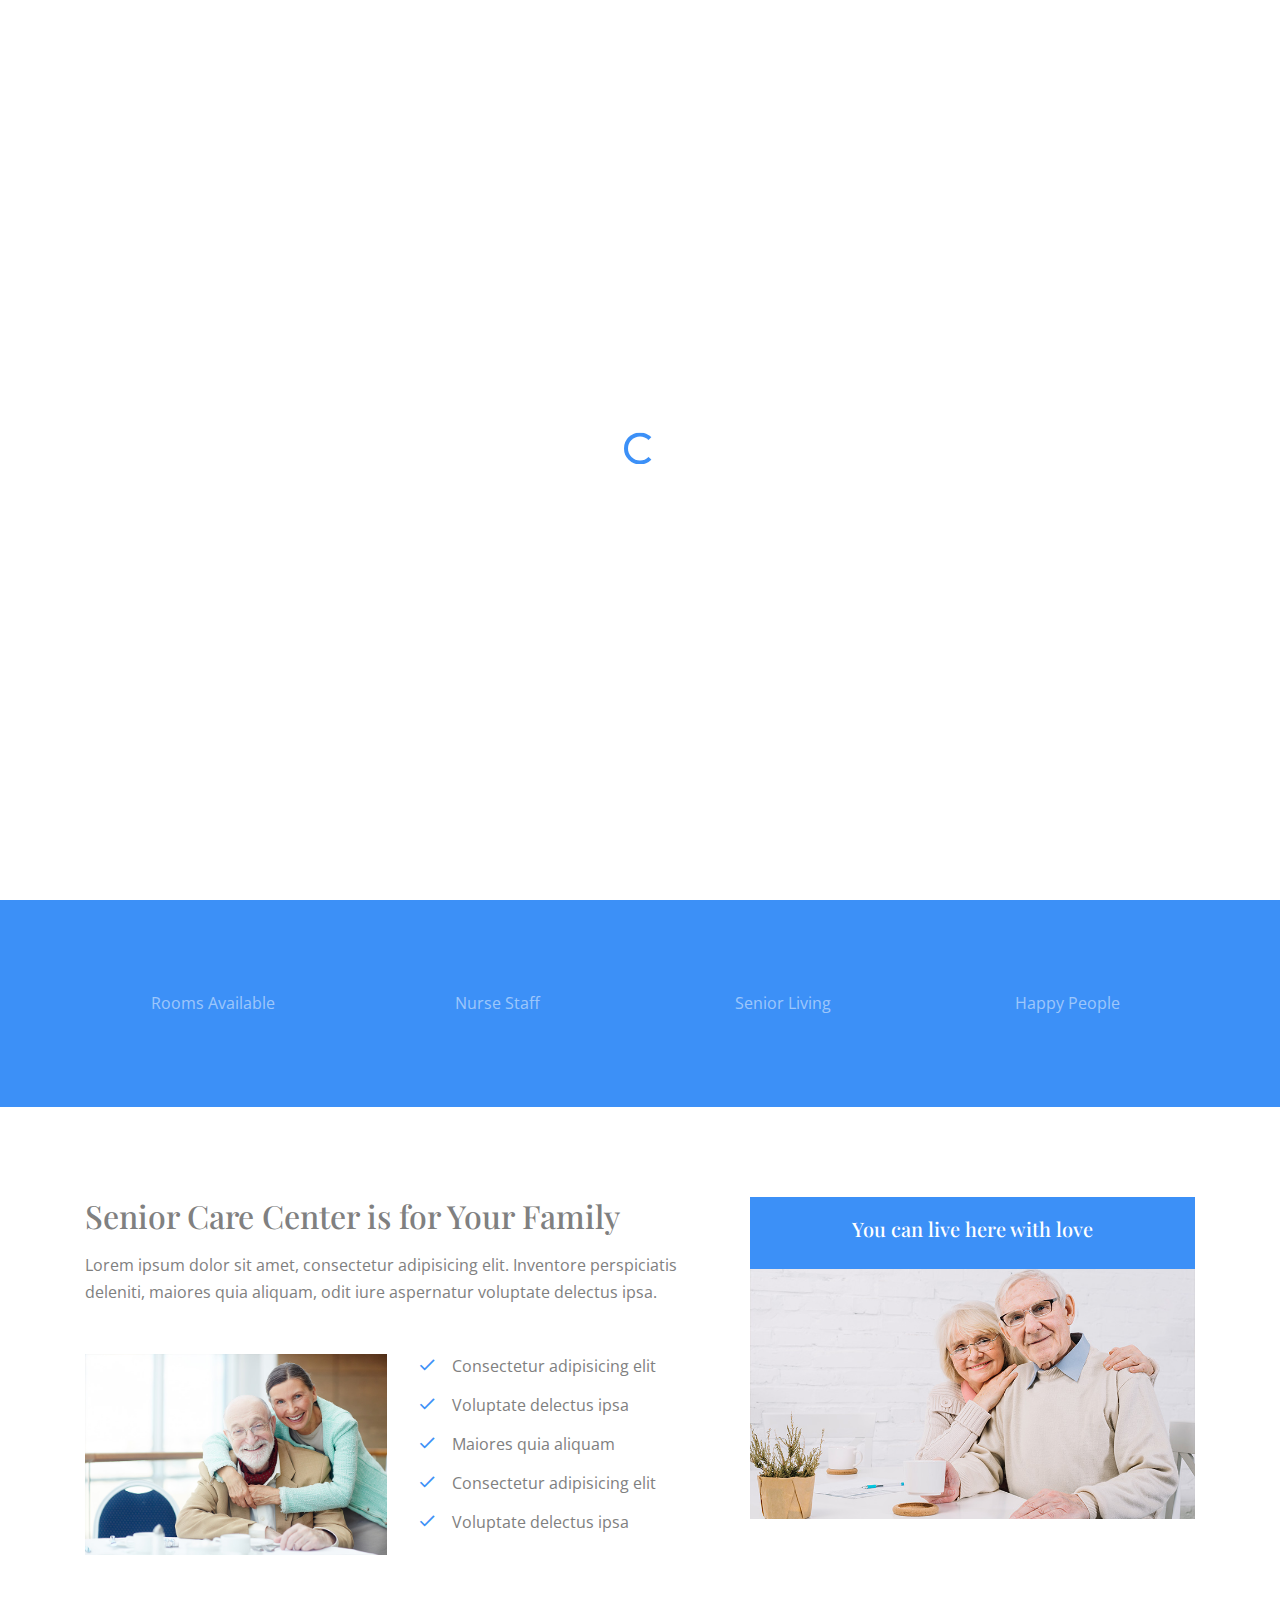
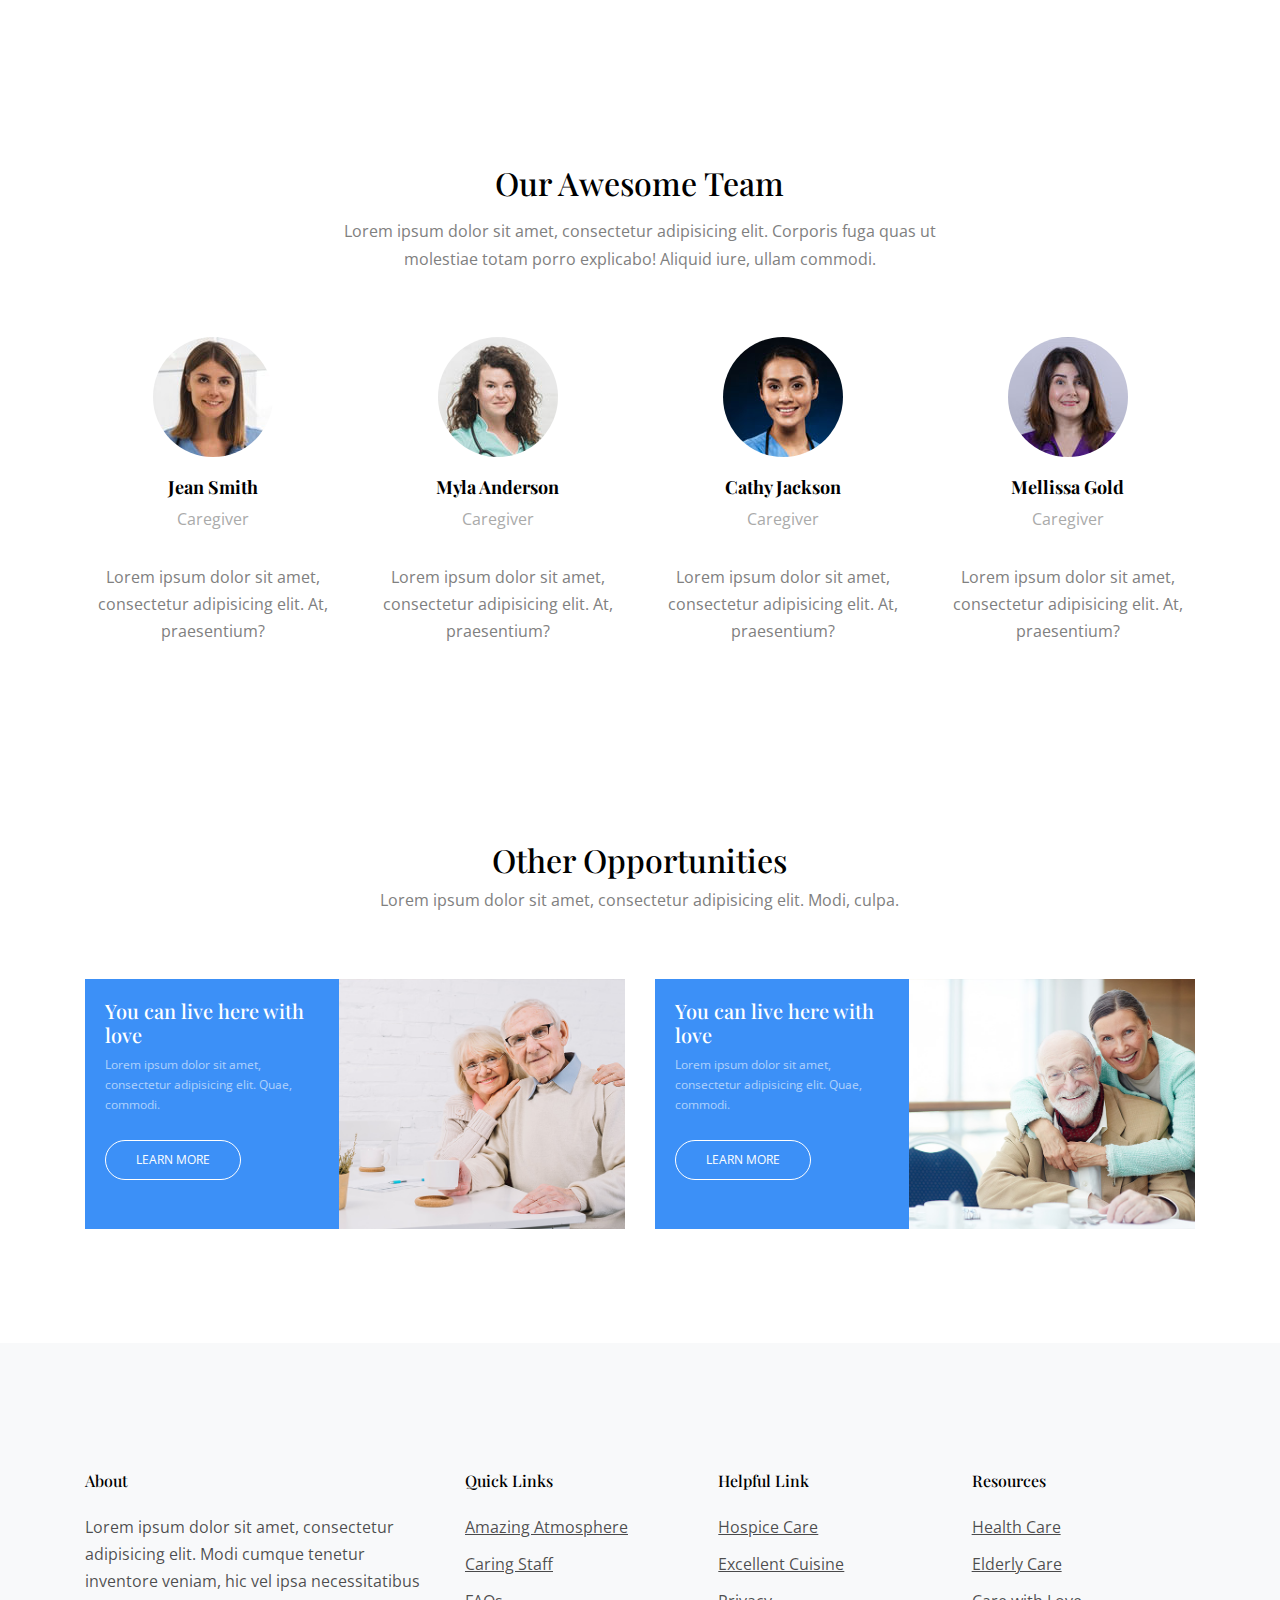
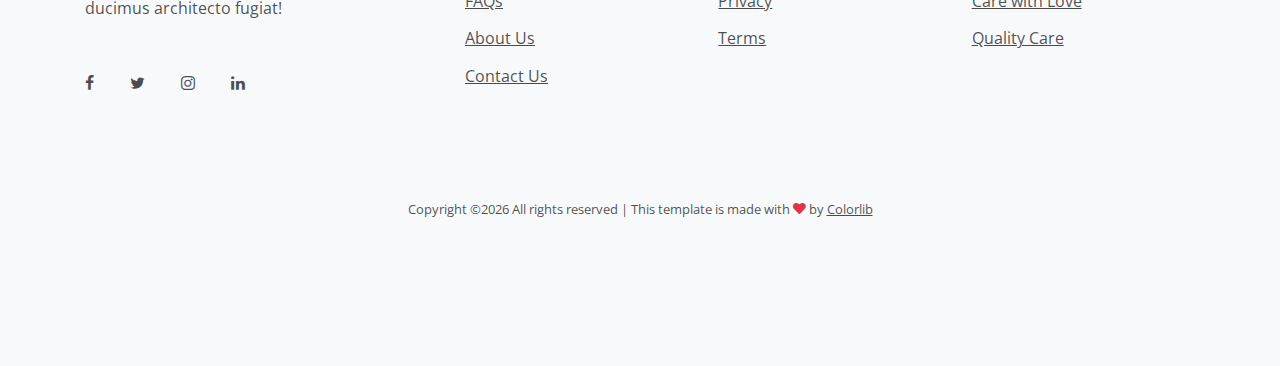
==== about.html @ 23297065 "Initial commit" ====
<!doctype html>
<html lang="en">
<head>
  <title>Elderly &mdash; Website Template by Colorlib</title>
  <meta charset="utf-8">
  <meta name="viewport" content="width=device-width, initial-scale=1, shrink-to-fit=no">    

  <link href="https://fonts.googleapis.com/css2?family=Open+Sans:wght@400;700&family=Playfair+Display:wght@400;700&display=swap" rel="stylesheet">
  <link rel="stylesheet" href="fonts/icomoon/style.css">

  <link rel="stylesheet" href="css/bootstrap.min.css">
  <link rel="stylesheet" href="css/jquery-ui.css">
  <link rel="stylesheet" href="css/owl.carousel.min.css">
  <link rel="stylesheet" href="css/owl.theme.default.min.css">
  <link rel="stylesheet" href="css/owl.theme.default.min.css">

  <link rel="stylesheet" href="css/jquery.fancybox.min.css">

  <link rel="stylesheet" href="css/bootstrap-datepicker.css">

  <link rel="stylesheet" href="fonts/flaticon/font/flaticon.css">

  <link rel="stylesheet" href="css/aos.css">

  <link rel="stylesheet" href="css/style.css">

</head>
<body data-spy="scroll" data-target=".site-navbar-target" data-offset="300">


  <div id="overlayer"></div>
  <div class="loader">
    <div class="spinner-border text-primary" role="status">
      <span class="sr-only">Loading...</span>
    </div>
  </div>


  <div class="site-wrap">

    <div class="site-mobile-menu site-navbar-target">
      <div class="site-mobile-menu-header">
        <div class="site-mobile-menu-close mt-3">
          <span class="icon-close2 js-menu-toggle"></span>
        </div>
      </div>
      <div class="site-mobile-menu-body"></div>
    </div>

    
    <header class="site-navbar light js-sticky-header site-navbar-target" role="banner">

      <div class="container">
        <div class="row align-items-center">

          <div class="col-6 col-xl-2">
            <div class="mb-0 site-logo"><a href="index.html" class="mb-0">Elderly<span class="text-primary">.</span> </a></div>
          </div>

          <div class="col-12 col-md-10 d-none d-xl-block">
            <nav class="site-navigation position-relative text-right" role="navigation">

              <ul class="site-menu main-menu js-clone-nav mr-auto d-none d-lg-block">
                <li><a href="index.html" class="nav-link">Home</a></li>
                <li class="has-children">
                  <a href="services.html" class="nav-link">Services</a>
                  <ul class="dropdown">
                    <li><a href="#" class="nav-link">Amazing Atmosphere</a></li>
                    <li><a href="#" class="nav-link">Courteous & Caring Staff</a></li>
                    <li><a href="#" class="nav-link">Hospice Care</a></li>
                    <li><a href="#" class="nav-link">Quality Medical Care</a></li>
                    <li><a href="#" class="nav-link">Excellent Cuisine</a></li>
                    <li class="has-children">
                      <a href="#">More Links</a>
                      <ul class="dropdown">
                        <li><a href="#">Menu One</a></li>
                        <li><a href="#">Menu Two</a></li>
                        <li><a href="#">Menu Three</a></li>
                      </ul>
                    </li>
                  </ul>
                </li>
                <li><a href="testimonial.html" class=" nav-link">Testimonials</a></li>


                <li><a href="blog.html" class=" nav-link">Blog</a></li>
                <li><a href="about.html" class="active nav-link">About</a></li>
                <li><a href="contact.html" class="nav-link">Contact</a></li>

                <li class="social"><a href="#contact-section" class="nav-link"><span class="icon-facebook"></span></a></li>
                <li class="social"><a href="#contact-section" class="nav-link"><span class="icon-twitter"></span></a></li>
                <li class="social"><a href="#contact-section" class="nav-link"><span class="icon-linkedin"></span></a></li>
              </ul>
            </nav>
          </div>


          <div class="col-6 d-inline-block d-xl-none ml-md-0 py-3" style="position: relative; top: 3px;"><a href="#" class="site-menu-toggle js-menu-toggle float-right"><span class="icon-menu h3 text-white"></span></a></div>

        </div>
      </div>

    </header>


    <!-- MAIN -->



    <div class="slide-item overlay" style="background-image: url('images/slider-2.jpg')">
      <div class="container">
        <div class="row justify-content-center text-center">
          <div class="col-lg-6 align-self-center">
            <h1 class="heading mb-3">About Us</h1>
            <p class="lead text-white mb-5">Lorem ipsum dolor sit amet, consectetur adipisicing elit. Ipsum totam alias iusto?</p>
            <p><a href="#" class="btn btn-primary">Get In Touch</a></p>
          </div>
        </div>
      </div>  
    </div>

    <div class="site-section bg-primary count-numbers">
      <div class="container">
        <div class="row">
         <div class="col-6 col-sm-6 col-md-6 col-lg-3 mb-4 mb-lg-0">
          <div class="counter-wrap text-center">
            <strong class="counter d-block"><span class="number" data-number="5890"></span></strong>
            <span>Rooms Available</span>
          </div>
        </div>
        <div class="col-6 col-sm-6 col-md-6 col-lg-3 mb-4 mb-lg-0">
          <div class="counter-wrap text-center">
            <strong class="counter d-block"><span class="number" data-number="530"></span></strong>
            <span>Nurse Staff</span>
          </div>
        </div>
        <div class="col-6 col-sm-6 col-md-6 col-lg-3 mb-4 mb-lg-0">
          <div class="counter-wrap text-center">
            <strong class="counter d-block"><span class="number" data-number="4029"></span></strong>
            <span>Senior Living</span>
          </div>
        </div>
        <div class="col-6 col-sm-6 col-md-6 col-lg-3 mb-4 mb-lg-0">
          <div class="counter-wrap text-center">
            <strong class="counter d-block"><span class="number" data-number="7020"></span></strong>
            <span>Happy People</span>
          </div>
        </div>
      </div>
    </div>
  </div>

  <div class="site-section">
    <div class="container">
      <div class="row justify-content-between">
        <div class="col-lg-7">
          <div class="section-heading">
            <h2 class="heading mb-3">Senior Care Center is for Your Family</h2>
            <p class="mb-5">Lorem ipsum dolor sit amet, consectetur adipisicing elit. Inventore perspiciatis deleniti, maiores quia aliquam, odit iure aspernatur voluptate delectus ipsa.</p>

            <div class="row">
              <div class="col-lg-6">
                <img src="images/img_3.jpg" alt="Image" class="img-fluid">
              </div>
              <div class="col-lg-6">
                <ul class="list-unstyled ul-check primary">
                  <li>Consectetur adipisicing elit</li>
                  <li>Voluptate delectus ipsa</li>
                  <li>Maiores quia aliquam</li>
                  <li>Consectetur adipisicing elit</li>
                  <li>Voluptate delectus ipsa</li>
                </ul>
              </div>
            </div>
          </div>
        </div>
        <div class="col-lg-5">

          <div class="d-block custom-media algin-items-stretch">
            <div class="text text-center">
              <h3>You can live here with love</h3>
            </div>
            <div class="img-bg" style="background-image: url('images/img_2.jpg')"></div>
          </div>
        </div>
      </div>
    </div>
  </div>

  <div class="site-section">
    <div class="container">
      <div class="row justify-content-center mb-5">
        <div class="col-lg-7 text-center mx-auto">
          <h2 class="heading mb-3 text-black">Our Awesome Team</h2>
          <p>Lorem ipsum dolor sit amet, consectetur adipisicing elit. Corporis fuga quas ut molestiae totam porro explicabo! Aliquid iure, ullam commodi.</p>
        </div>
      </div>
      <div class="row">
        <div class="col-lg-3">
          <div class="team text-center">
            <img src="images/staff_1.jpg" alt="" class="img-fluid">
            <h3>Jean Smith</h3>
            <span class="position d-block">Caregiver</span>
            <p>Lorem ipsum dolor sit amet, consectetur adipisicing elit. At, praesentium?</p>
          </div>
        </div>
        <div class="col-lg-3">
          <div class="team text-center">
            <img src="images/staff_2.jpg" alt="" class="img-fluid">
            <h3>Myla Anderson</h3>
            <span class="position d-block">Caregiver</span>
            <p>Lorem ipsum dolor sit amet, consectetur adipisicing elit. At, praesentium?</p>
          </div>
        </div>
        <div class="col-lg-3">
          <div class="team text-center">
            <img src="images/staff_3.jpg" alt="" class="img-fluid">
            <h3>Cathy Jackson</h3>
            <span class="position d-block">Caregiver</span>
            <p>Lorem ipsum dolor sit amet, consectetur adipisicing elit. At, praesentium?</p>
          </div>
        </div>
        <div class="col-lg-3">
          <div class="team text-center">
            <img src="images/staff_4.jpg" alt="" class="img-fluid">
            <h3>Mellissa Gold</h3>
            <span class="position d-block">Caregiver</span>
            <p>Lorem ipsum dolor sit amet, consectetur adipisicing elit. At, praesentium?</p>
          </div>
        </div>
      </div>
    </div>
  </div>

  <div class="site-section">
    <div class="container">
      <div class="row mb-5 justify-content-center">
        <div class="col-7 text-center">
          <div class="heading">
            <h2 class="text-black">Other Opportunities</h2>
          </div>
          <p>Lorem ipsum dolor sit amet, consectetur adipisicing elit. Modi, culpa.</p>
        </div>
      </div>
      <div class="row">
        <div class="col-lg-6 mb-4">
          <div class="d-block d-flex custom-media algin-items-stretch">
            <div class="text text-left">
              <h3>You can live here with love</h3>
              <p class="mb-4">Lorem ipsum dolor sit amet, consectetur adipisicing elit. Quae, commodi.</p>
              <p><a href="#" class="btn btn-outline-white">Learn More</a></p>
            </div>
            <div class="img-bg" style="background-image: url('images/img_2.jpg')"></div>
          </div>
        </div>
        <div class="col-lg-6 mb-4">
          <div class="d-block d-flex custom-media algin-items-stretch">
            <div class="text text-left">
              <h3>You can live here with love</h3>
              <p class="mb-4">Lorem ipsum dolor sit amet, consectetur adipisicing elit. Quae, commodi.</p>
              <p><a href="#" class="btn btn-outline-white">Learn More</a></p>
            </div>
            <div class="img-bg" style="background-image: url('images/img_3.jpg')"></div>
          </div>
        </div>
      </div>
    </div>
  </div>


  <div class="site-footer bg-light">
    <div class="container">
      <div class="row">
        <div class="col-lg-4">
          <h2 class="footer-heading mb-4">About</h2>
          <p>Lorem ipsum dolor sit amet, consectetur adipisicing elit. Modi cumque tenetur inventore veniam, hic vel ipsa necessitatibus ducimus architecto fugiat!</p>
          <div class="my-5 social">
            <a href="#" class="pl-0 pr-3"><span class="icon-facebook"></span></a>
            <a href="#" class="pl-3 pr-3"><span class="icon-twitter"></span></a>
            <a href="#" class="pl-3 pr-3"><span class="icon-instagram"></span></a>
            <a href="#" class="pl-3 pr-3"><span class="icon-linkedin"></span></a>
          </div>
        </div>
        <div class="col-lg-8">
          <div class="row">
            <div class="col-lg-4">
              <h2 class="footer-heading mb-4">Quick Links</h2>
              <ul class="list-unstyled">
                <li><a href="#">Amazing Atmosphere</a></li>
                <li><a href="#">Caring Staff</a></li>
                <li><a href="#">FAQs</a></li>
                <li><a href="#">About Us</a></li>
                <li><a href="#">Contact Us</a></li>
              </ul>
            </div>
            <div class="col-lg-4">
              <h2 class="footer-heading mb-4">Helpful Link</h2>
              <ul class="list-unstyled">
                <li><a href="#">Hospice Care</a></li>
                <li><a href="#">Excellent Cuisine</a></li>
                <li><a href="#">Privacy</a></li>
                <li><a href="#">Terms</a></li>
              </ul>
            </div>
            <div class="col-lg-4">
              <h2 class="footer-heading mb-4">Resources</h2>
              <ul class="list-unstyled">
                <li><a href="#">Health Care</a></li>
                <li><a href="#">Elderly Care</a></li>
                <li><a href="#">Care with Love</a></li>
                <li><a href="#">Quality Care</a></li>
              </ul>
            </div>
          </div>
        </div>
      </div>
      <div class="row text-center">
        <div class="col-md-12">
          <div class="border-top pt-5">
            <p class="copyright"><small>
              <!-- Link back to Colorlib can't be removed. Template is licensed under CC BY 3.0. -->
              Copyright &copy;<script>document.write(new Date().getFullYear());</script> All rights reserved | This template is made with <i class="icon-heart text-danger" aria-hidden="true"></i> by <a href="https://colorlib.com" target="_blank" >Colorlib</a>
              <!-- Link back to Colorlib can't be removed. Template is licensed under CC BY 3.0. --></small></p>

            </div>
          </div>

        </div>
      </div>
    </div>
  </div>

</div> <!-- .site-wrap -->

<script src="js/jquery-3.3.1.min.js"></script>
<script src="js/jquery-ui.js"></script>
<script src="js/popper.min.js"></script>
<script src="js/bootstrap.min.js"></script>
<script src="js/owl.carousel.min.js"></script>
<script src="js/jquery.countdown.min.js"></script>
<script src="js/jquery.easing.1.3.js"></script>
<script src="js/aos.js"></script>
<script src="js/jquery.waypoints.min.js"></script>
<script src="js/jquery.animateNumber.min.js"></script>
<script src="js/jquery.fancybox.min.js"></script>
<script src="js/jquery.sticky.js"></script>
<script src="js/isotope.pkgd.min.js"></script>


<script src="js/main.js"></script>


</body>
</html>
---- fonts/icomoon/style.css ----
@font-face {
  font-family: 'icomoon';
  src:  url('fonts/icomoon.eot?10si43');
  src:  url('fonts/icomoon.eot?10si43#iefix') format('embedded-opentype'),
    url('fonts/icomoon.ttf?10si43') format('truetype'),
    url('fonts/icomoon.woff?10si43') format('woff'),
    url('fonts/icomoon.svg?10si43#icomoon') format('svg');
  font-weight: normal;
  font-style: normal;
}

[class^="icon-"], [class*=" icon-"] {
  /* use !important to prevent issues with browser extensions that change fonts */
  font-family: 'icomoon' !important;
  speak: none;
  font-style: normal;
  font-weight: normal;
  font-variant: normal;
  text-transform: none;
  line-height: 1;

  /* Better Font Rendering =========== */
  -webkit-font-smoothing: antialiased;
  -moz-osx-font-smoothing: grayscale;
}

.icon-asterisk:before {
  content: "\f069";
}
.icon-plus:before {
  content: "\f067";
}
.icon-question:before {
  content: "\f128";
}
.icon-minus:before {
  content: "\f068";
}
.icon-glass:before {
  content: "\f000";
}
.icon-music:before {
  content: "\f001";
}
.icon-search:before {
  content: "\f002";
}
.icon-envelope-o:before {
  content: "\f003";
}
.icon-heart:before {
  content: "\f004";
}
.icon-star:before {
  content: "\f005";
}
.icon-star-o:before {
  content: "\f006";
}
.icon-user:before {
  content: "\f007";
}
.icon-film:before {
  content: "\f008";
}
.icon-th-large:before {
  content: "\f009";
}
.icon-th:before {
  content: "\f00a";
}
.icon-th-list:before {
  content: "\f00b";
}
.icon-check:before {
  content: "\f00c";
}
.icon-close:before {
  content: "\f00d";
}
.icon-remove:before {
  content: "\f00d";
}
.icon-times:before {
  content: "\f00d";
}
.icon-search-plus:before {
  content: "\f00e";
}
.icon-search-minus:before {
  content: "\f010";
}
.icon-power-off:before {
  content: "\f011";
}
.icon-signal:before {
  content: "\f012";
}
.icon-cog:before {
  content: "\f013";
}
.icon-gear:before {
  content: "\f013";
}
.icon-trash-o:before {
  content: "\f014";
}
.icon-home:before {
  content: "\f015";
}
.icon-file-o:before {
  content: "\f016";
}
.icon-clock-o:before {
  content: "\f017";
}
.icon-road:before {
  content: "\f018";
}
.icon-download:before {
  content: "\f019";
}
.icon-arrow-circle-o-down:before {
  content: "\f01a";
}
.icon-arrow-circle-o-up:before {
  content: "\f01b";
}
.icon-inbox:before {
  content: "\f01c";
}
.icon-play-circle-o:before {
  content: "\f01d";
}
.icon-repeat:before {
  content: "\f01e";
}
.icon-rotate-right:before {
  content: "\f01e";
}
.icon-refresh:before {
  content: "\f021";
}
.icon-list-alt:before {
  content: "\f022";
}
.icon-lock:before {
  content: "\f023";
}
.icon-flag:before {
  content: "\f024";
}
.icon-headphones:before {
  content: "\f025";
}
.icon-volume-off:before {
  content: "\f026";
}
.icon-volume-down:before {
  content: "\f027";
}
.icon-volume-up:before {
  content: "\f028";
}
.icon-qrcode:before {
  content: "\f029";
}
.icon-barcode:before {
  content: "\f02a";
}
.icon-tag:before {
  content: "\f02b";
}
.icon-tags:before {
  content: "\f02c";
}
.icon-book:before {
  content: "\f02d";
}
.icon-bookmark:before {
  content: "\f02e";
}
.icon-print:before {
  content: "\f02f";
}
.icon-camera:before {
  content: "\f030";
}
.icon-font:before {
  content: "\f031";
}
.icon-bold:before {
  content: "\f032";
}
.icon-italic:before {
  content: "\f033";
}
.icon-text-height:before {
  content: "\f034";
}
.icon-text-width:before {
  content: "\f035";
}
.icon-align-left:before {
  content: "\f036";
}
.icon-align-center:before {
  content: "\f037";
}
.icon-align-right:before {
  content: "\f038";
}
.icon-align-justify:before {
  content: "\f039";
}
.icon-list:before {
  content: "\f03a";
}
.icon-dedent:before {
  content: "\f03b";
}
.icon-outdent:before {
  content: "\f03b";
}
.icon-indent:before {
  content: "\f03c";
}
.icon-video-camera:before {
  content: "\f03d";
}
.icon-image:before {
  content: "\f03e";
}
.icon-photo:before {
  content: "\f03e";
}
.icon-picture-o:before {
  content: "\f03e";
}
.icon-pencil:before {
  content: "\f040";
}
.icon-map-marker:before {
  content: "\f041";
}
.icon-adjust:before {
  content: "\f042";
}
.icon-tint:before {
  content: "\f043";
}
.icon-edit:before {
  content: "\f044";
}
.icon-pencil-square-o:before {
  content: "\f044";
}
.icon-share-square-o:before {
  content: "\f045";
}
.icon-check-square-o:before {
  content: "\f046";
}
.icon-arrows:before {
  content: "\f047";
}
.icon-step-backward:before {
  content: "\f048";
}
.icon-fast-backward:before {
  content: "\f049";
}
.icon-backward:before {
  content: "\f04a";
}
.icon-play:before {
  content: "\f04b";
}
.icon-pause:before {
  content: "\f04c";
}
.icon-stop:before {
  content: "\f04d";
}
.icon-forward:before {
  content: "\f04e";
}
.icon-fast-forward:before {
  content: "\f050";
}
.icon-step-forward:before {
  content: "\f051";
}
.icon-eject:before {
  content: "\f052";
}
.icon-chevron-left:before {
  content: "\f053";
}
.icon-chevron-right:before {
  content: "\f054";
}
.icon-plus-circle:before {
  content: "\f055";
}
.icon-minus-circle:before {
  content: "\f056";
}
.icon-times-circle:before {
  content: "\f057";
}
.icon-check-circle:before {
  content: "\f058";
}
.icon-question-circle:before {
  content: "\f059";
}
.icon-info-circle:before {
  content: "\f05a";
}
.icon-crosshairs:before {
  content: "\f05b";
}
.icon-times-circle-o:before {
  content: "\f05c";
}
.icon-check-circle-o:before {
  content: "\f05d";
}
.icon-ban:before {
  content: "\f05e";
}
.icon-arrow-left:before {
  content: "\f060";
}
.icon-arrow-right:before {
  content: "\f061";
}
.icon-arrow-up:before {
  content: "\f062";
}
.icon-arrow-down:before {
  content: "\f063";
}
.icon-mail-forward:before {
  content: "\f064";
}
.icon-share:before {
  content: "\f064";
}
.icon-expand:before {
  content: "\f065";
}
.icon-compress:before {
  content: "\f066";
}
.icon-exclamation-circle:before {
  content: "\f06a";
}
.icon-gift:before {
  content: "\f06b";
}
.icon-leaf:before {
  content: "\f06c";
}
.icon-fire:before {
  content: "\f06d";
}
.icon-eye:before {
  content: "\f06e";
}
.icon-eye-slash:before {
  content: "\f070";
}
.icon-exclamation-triangle:before {
  content: "\f071";
}
.icon-warning:before {
  content: "\f071";
}
.icon-plane:before {
  content: "\f072";
}
.icon-calendar:before {
  content: "\f073";
}
.icon-random:before {
  content: "\f074";
}
.icon-comment:before {
  content: "\f075";
}
.icon-magnet:before {
  content: "\f076";
}
.icon-chevron-up:before {
  content: "\f077";
}
.icon-chevron-down:before {
  content: "\f078";
}
.icon-retweet:before {
  content: "\f079";
}
.icon-shopping-cart:before {
  content: "\f07a";
}
.icon-folder:before {
  content: "\f07b";
}
.icon-folder-open:before {
  content: "\f07c";
}
.icon-arrows-v:before {
  content: "\f07d";
}
.icon-arrows-h:before {
  content: "\f07e";
}
.icon-bar-chart:before {
  content: "\f080";
}
.icon-bar-chart-o:before {
  content: "\f080";
}
.icon-twitter-square:before {
  content: "\f081";
}
.icon-facebook-square:before {
  content: "\f082";
}
.icon-camera-retro:before {
  content: "\f083";
}
.icon-key:before {
  content: "\f084";
}
.icon-cogs:before {
  content: "\f085";
}
.icon-gears:before {
  content: "\f085";
}
.icon-comments:before {
  content: "\f086";
}
.icon-thumbs-o-up:before {
  content: "\f087";
}
.icon-thumbs-o-down:before {
  content: "\f088";
}
.icon-star-half:before {
  content: "\f089";
}
.icon-heart-o:before {
  content: "\f08a";
}
.icon-sign-out:before {
  content: "\f08b";
}
.icon-linkedin-square:before {
  content: "\f08c";
}
.icon-thumb-tack:before {
  content: "\f08d";
}
.icon-external-link:before {
  content: "\f08e";
}
.icon-sign-in:before {
  content: "\f090";
}
.icon-trophy:before {
  content: "\f091";
}
.icon-github-square:before {
  content: "\f092";
}
.icon-upload:before {
  content: "\f093";
}
.icon-lemon-o:before {
  content: "\f094";
}
.icon-phone:before {
  content: "\f095";
}
.icon-square-o:before {
  content: "\f096";
}
.icon-bookmark-o:before {
  content: "\f097";
}
.icon-phone-square:before {
  content: "\f098";
}
.icon-twitter:before {
  content: "\f099";
}
.icon-facebook:before {
  content: "\f09a";
}
.icon-facebook-f:before {
  content: "\f09a";
}
.icon-github:before {
  content: "\f09b";
}
.icon-unlock:before {
  content: "\f09c";
}
.icon-credit-card:before {
  content: "\f09d";
}
.icon-feed:before {
  content: "\f09e";
}
.icon-rss:before {
  content: "\f09e";
}
.icon-hdd-o:before {
  content: "\f0a0";
}
.icon-bullhorn:before {
  content: "\f0a1";
}
.icon-bell-o:before {
  content: "\f0a2";
}
.icon-certificate:before {
  content: "\f0a3";
}
.icon-hand-o-right:before {
  content: "\f0a4";
}
.icon-hand-o-left:before {
  content: "\f0a5";
}
.icon-hand-o-up:before {
  content: "\f0a6";
}
.icon-hand-o-down:before {
  content: "\f0a7";
}
.icon-arrow-circle-left:before {
  content: "\f0a8";
}
.icon-arrow-circle-right:before {
  content: "\f0a9";
}
.icon-arrow-circle-up:before {
  content: "\f0aa";
}
.icon-arrow-circle-down:before {
  content: "\f0ab";
}
.icon-globe:before {
  content: "\f0ac";
}
.icon-wrench:before {
  content: "\f0ad";
}
.icon-tasks:before {
  content: "\f0ae";
}
.icon-filter:before {
  content: "\f0b0";
}
.icon-briefcase:before {
  content: "\f0b1";
}
.icon-arrows-alt:before {
  content: "\f0b2";
}
.icon-group:before {
  content: "\f0c0";
}
.icon-users:before {
  content: "\f0c0";
}
.icon-chain:before {
  content: "\f0c1";
}
.icon-link:before {
  content: "\f0c1";
}
.icon-cloud:before {
  content: "\f0c2";
}
.icon-flask:before {
  content: "\f0c3";
}
.icon-cut:before {
  content: "\f0c4";
}
.icon-scissors:before {
  content: "\f0c4";
}
.icon-copy:before {
  content: "\f0c5";
}
.icon-files-o:before {
  content: "\f0c5";
}
.icon-paperclip:before {
  content: "\f0c6";
}
.icon-floppy-o:before {
  content: "\f0c7";
}
.icon-save:before {
  content: "\f0c7";
}
.icon-square:before {
  content: "\f0c8";
}
.icon-bars:before {
  content: "\f0c9";
}
.icon-navicon:before {
  content: "\f0c9";
}
.icon-reorder:before {
  content: "\f0c9";
}
.icon-list-ul:before {
  content: "\f0ca";
}
.icon-list-ol:before {
  content: "\f0cb";
}
.icon-strikethrough:before {
  content: "\f0cc";
}
.icon-underline:before {
  content: "\f0cd";
}
.icon-table:before {
  content: "\f0ce";
}
.icon-magic:before {
  content: "\f0d0";
}
.icon-truck:before {
  content: "\f0d1";
}
.icon-pinterest:before {
  content: "\f0d2";
}
.icon-pinterest-square:before {
  content: "\f0d3";
}
.icon-google-plus-square:before {
  content: "\f0d4";
}
.icon-google-plus:before {
  content: "\f0d5";
}
.icon-money:before {
  content: "\f0d6";
}
.icon-caret-down:before {
  content: "\f0d7";
}
.icon-caret-up:before {
  content: "\f0d8";
}
.icon-caret-left:before {
  content: "\f0d9";
}
.icon-caret-right:before {
  content: "\f0da";
}
.icon-columns:before {
  content: "\f0db";
}
.icon-sort:before {
  content: "\f0dc";
}
.icon-unsorted:before {
  content: "\f0dc";
}
.icon-sort-desc:before {
  content: "\f0dd";
}
.icon-sort-down:before {
  content: "\f0dd";
}
.icon-sort-asc:before {
  content: "\f0de";
}
.icon-sort-up:before {
  content: "\f0de";
}
.icon-envelope:before {
  content: "\f0e0";
}
.icon-linkedin:before {
  content: "\f0e1";
}
.icon-rotate-left:before {
  content: "\f0e2";
}
.icon-undo:before {
  content: "\f0e2";
}
.icon-gavel:before {
  content: "\f0e3";
}
.icon-legal:before {
  content: "\f0e3";
}
.icon-dashboard:before {
  content: "\f0e4";
}
.icon-tachometer:before {
  content: "\f0e4";
}
.icon-comment-o:before {
  content: "\f0e5";
}
.icon-comments-o:before {
  content: "\f0e6";
}
.icon-bolt:before {
  content: "\f0e7";
}
.icon-flash:before {
  content: "\f0e7";
}
.icon-sitemap:before {
  content: "\f0e8";
}
.icon-umbrella:before {
  content: "\f0e9";
}
.icon-clipboard:before {
  content: "\f0ea";
}
.icon-paste:before {
  content: "\f0ea";
}
.icon-lightbulb-o:before {
  content: "\f0eb";
}
.icon-exchange:before {
  content: "\f0ec";
}
.icon-cloud-download:before {
  content: "\f0ed";
}
.icon-cloud-upload:before {
  content: "\f0ee";
}
.icon-user-md:before {
  content: "\f0f0";
}
.icon-stethoscope:before {
  content: "\f0f1";
}
.icon-suitcase:before {
  content: "\f0f2";
}
.icon-bell:before {
  content: "\f0f3";
}
.icon-coffee:before {
  content: "\f0f4";
}
.icon-cutlery:before {
  content: "\f0f5";
}
.icon-file-text-o:before {
  content: "\f0f6";
}
.icon-building-o:before {
  content: "\f0f7";
}
.icon-hospital-o:before {
  content: "\f0f8";
}
.icon-ambulance:before {
  content: "\f0f9";
}
.icon-medkit:before {
  content: "\f0fa";
}
.icon-fighter-jet:before {
  content: "\f0fb";
}
.icon-beer:before {
  content: "\f0fc";
}
.icon-h-square:before {
  content: "\f0fd";
}
.icon-plus-square:before {
  content: "\f0fe";
}
.icon-angle-double-left:before {
  content: "\f100";
}
.icon-angle-double-right:before {
  content: "\f101";
}
.icon-angle-double-up:before {
  content: "\f102";
}
.icon-angle-double-down:before {
  content: "\f103";
}
.icon-angle-left:before {
  content: "\f104";
}
.icon-angle-right:before {
  content: "\f105";
}
.icon-angle-up:before {
  content: "\f106";
}
.icon-angle-down:before {
  content: "\f107";
}
.icon-desktop:before {
  content: "\f108";
}
.icon-laptop:before {
  content: "\f109";
}
.icon-tablet:before {
  content: "\f10a";
}
.icon-mobile:before {
  content: "\f10b";
}
.icon-mobile-phone:before {
  content: "\f10b";
}
.icon-circle-o:before {
  content: "\f10c";
}
.icon-quote-left:before {
  content: "\f10d";
}
.icon-quote-right:before {
  content: "\f10e";
}
.icon-spinner:before {
  content: "\f110";
}
.icon-circle:before {
  content: "\f111";
}
.icon-mail-reply:before {
  content: "\f112";
}
.icon-reply:before {
  content: "\f112";
}
.icon-github-alt:before {
  content: "\f113";
}
.icon-folder-o:before {
  content: "\f114";
}
.icon-folder-open-o:before {
  content: "\f115";
}
.icon-smile-o:before {
  content: "\f118";
}
.icon-frown-o:before {
  content: "\f119";
}
.icon-meh-o:before {
  content: "\f11a";
}
.icon-gamepad:before {
  content: "\f11b";
}
.icon-keyboard-o:before {
  content: "\f11c";
}
.icon-flag-o:before {
  content: "\f11d";
}
.icon-flag-checkered:before {
  content: "\f11e";
}
.icon-terminal:before {
  content: "\f120";
}
.icon-code:before {
  content: "\f121";
}
.icon-mail-reply-all:before {
  content: "\f122";
}
.icon-reply-all:before {
  content: "\f122";
}
.icon-star-half-empty:before {
  content: "\f123";
}
.icon-star-half-full:before {
  content: "\f123";
}
.icon-star-half-o:before {
  content: "\f123";
}
.icon-location-arrow:before {
  content: "\f124";
}
.icon-crop:before {
  content: "\f125";
}
.icon-code-fork:before {
  content: "\f126";
}
.icon-chain-broken:before {
  content: "\f127";
}
.icon-unlink:before {
  content: "\f127";
}
.icon-info:before {
  content: "\f129";
}
.icon-exclamation:before {
  content: "\f12a";
}
.icon-superscript:before {
  content: "\f12b";
}
.icon-subscript:before {
  content: "\f12c";
}
.icon-eraser:before {
  content: "\f12d";
}
.icon-puzzle-piece:before {
  content: "\f12e";
}
.icon-microphone:before {
  content: "\f130";
}
.icon-microphone-slash:before {
  content: "\f131";
}
.icon-shield:before {
  content: "\f132";
}
.icon-calendar-o:before {
  content: "\f133";
}
.icon-fire-extinguisher:before {
  content: "\f134";
}
.icon-rocket:before {
  content: "\f135";
}
.icon-maxcdn:before {
  content: "\f136";
}
.icon-chevron-circle-left:before {
  content: "\f137";
}
.icon-chevron-circle-right:before {
  content: "\f138";
}
.icon-chevron-circle-up:before {
  content: "\f139";
}
.icon-chevron-circle-down:before {
  content: "\f13a";
}
.icon-html5:before {
  content: "\f13b";
}
.icon-css3:before {
  content: "\f13c";
}
.icon-anchor:before {
  content: "\f13d";
}
.icon-unlock-alt:before {
  content: "\f13e";
}
.icon-bullseye:before {
  content: "\f140";
}
.icon-ellipsis-h:before {
  content: "\f141";
}
.icon-ellipsis-v:before {
  content: "\f142";
}
.icon-rss-square:before {
  content: "\f143";
}
.icon-play-circle:before {
  content: "\f144";
}
.icon-ticket:before {
  content: "\f145";
}
.icon-minus-square:before {
  content: "\f146";
}
.icon-minus-square-o:before {
  content: "\f147";
}
.icon-level-up:before {
  content: "\f148";
}
.icon-level-down:before {
  content: "\f149";
}
.icon-check-square:before {
  content: "\f14a";
}
.icon-pencil-square:before {
  content: "\f14b";
}
.icon-external-link-square:before {
  content: "\f14c";
}
.icon-share-square:before {
  content: "\f14d";
}
.icon-compass:before {
  content: "\f14e";
}
.icon-caret-square-o-down:before {
  content: "\f150";
}
.icon-toggle-down:before {
  content: "\f150";
}
.icon-caret-square-o-up:before {
  content: "\f151";
}
.icon-toggle-up:before {
  content: "\f151";
}
.icon-caret-square-o-right:before {
  content: "\f152";
}
.icon-toggle-right:before {
  content: "\f152";
}
.icon-eur:before {
  content: "\f153";
}
.icon-euro:before {
  content: "\f153";
}
.icon-gbp:before {
  content: "\f154";
}
.icon-dollar:before {
  content: "\f155";
}
.icon-usd:before {
  content: "\f155";
}
.icon-inr:before {
  content: "\f156";
}
.icon-rupee:before {
  content: "\f156";
}
.icon-cny:before {
  content: "\f157";
}
.icon-jpy:before {
  content: "\f157";
}
.icon-rmb:before {
  content: "\f157";
}
.icon-yen:before {
  content: "\f157";
}
.icon-rouble:before {
  content: "\f158";
}
.icon-rub:before {
  content: "\f158";
}
.icon-ruble:before {
  content: "\f158";
}
.icon-krw:before {
  content: "\f159";
}
.icon-won:before {
  content: "\f159";
}
.icon-bitcoin:before {
  content: "\f15a";
}
.icon-btc:before {
  content: "\f15a";
}
.icon-file:before {
  content: "\f15b";
}
.icon-file-text:before {
  content: "\f15c";
}
.icon-sort-alpha-asc:before {
  content: "\f15d";
}
.icon-sort-alpha-desc:before {
  content: "\f15e";
}
.icon-sort-amount-asc:before {
  content: "\f160";
}
.icon-sort-amount-desc:before {
  content: "\f161";
}
.icon-sort-numeric-asc:before {
  content: "\f162";
}
.icon-sort-numeric-desc:before {
  content: "\f163";
}
.icon-thumbs-up:before {
  content: "\f164";
}
.icon-thumbs-down:before {
  content: "\f165";
}
.icon-youtube-square:before {
  content: "\f166";
}
.icon-youtube:before {
  content: "\f167";
}
.icon-xing:before {
  content: "\f168";
}
.icon-xing-square:before {
  content: "\f169";
}
.icon-youtube-play:before {
  content: "\f16a";
}
.icon-dropbox:before {
  content: "\f16b";
}
.icon-stack-overflow:before {
  content: "\f16c";
}
.icon-instagram:before {
  content: "\f16d";
}
.icon-flickr:before {
  content: "\f16e";
}
.icon-adn:before {
  content: "\f170";
}
.icon-bitbucket:before {
  content: "\f171";
}
.icon-bitbucket-square:before {
  content: "\f172";
}
.icon-tumblr:before {
  content: "\f173";
}
.icon-tumblr-square:before {
  content: "\f174";
}
.icon-long-arrow-down:before {
  content: "\f175";
}
.icon-long-arrow-up:before {
  content: "\f176";
}
.icon-long-arrow-left:before {
  content: "\f177";
}
.icon-long-arrow-right:before {
  content: "\f178";
}
.icon-apple:before {
  content: "\f179";
}
.icon-windows:before {
  content: "\f17a";
}
.icon-android:before {
  content: "\f17b";
}
.icon-linux:before {
  content: "\f17c";
}
.icon-dribbble:before {
  content: "\f17d";
}
.icon-skype:before {
  content: "\f17e";
}
.icon-foursquare:before {
  content: "\f180";
}
.icon-trello:before {
  content: "\f181";
}
.icon-female:before {
  content: "\f182";
}
.icon-male:before {
  content: "\f183";
}
.icon-gittip:before {
  content: "\f184";
}
.icon-gratipay:before {
  content: "\f184";
}
.icon-sun-o:before {
  content: "\f185";
}
.icon-moon-o:before {
  content: "\f186";
}
.icon-archive:before {
  content: "\f187";
}
.icon-bug:before {
  content: "\f188";
}
.icon-vk:before {
  content: "\f189";
}
.icon-weibo:before {
  content: "\f18a";
}
.icon-renren:before {
  content: "\f18b";
}
.icon-pagelines:before {
  content: "\f18c";
}
.icon-stack-exchange:before {
  content: "\f18d";
}
.icon-arrow-circle-o-right:before {
  content: "\f18e";
}
.icon-arrow-circle-o-left:before {
  content: "\f190";
}
.icon-caret-square-o-left:before {
  content: "\f191";
}
.icon-toggle-left:before {
  content: "\f191";
}
.icon-dot-circle-o:before {
  content: "\f192";
}
.icon-wheelchair:before {
  content: "\f193";
}
.icon-vimeo-square:before {
  content: "\f194";
}
.icon-try:before {
  content: "\f195";
}
.icon-turkish-lira:before {
  content: "\f195";
}
.icon-plus-square-o:before {
  content: "\f196";
}
.icon-space-shuttle:before {
  content: "\f197";
}
.icon-slack:before {
  content: "\f198";
}
.icon-envelope-square:before {
  content: "\f199";
}
.icon-wordpress:before {
  content: "\f19a";
}
.icon-openid:before {
  content: "\f19b";
}
.icon-bank:before {
  content: "\f19c";
}
.icon-institution:before {
  content: "\f19c";
}
.icon-university:before {
  content: "\f19c";
}
.icon-graduation-cap:before {
  content: "\f19d";
}
.icon-mortar-board:before {
  content: "\f19d";
}
.icon-yahoo:before {
  content: "\f19e";
}
.icon-google:before {
  content: "\f1a0";
}
.icon-reddit:before {
  content: "\f1a1";
}
.icon-reddit-square:before {
  content: "\f1a2";
}
.icon-stumbleupon-circle:before {
  content: "\f1a3";
}
.icon-stumbleupon:before {
  content: "\f1a4";
}
.icon-delicious:before {
  content: "\f1a5";
}
.icon-digg:before {
  content: "\f1a6";
}
.icon-pied-piper-pp:before {
  content: "\f1a7";
}
.icon-pied-piper-alt:before {
  content: "\f1a8";
}
.icon-drupal:before {
  content: "\f1a9";
}
.icon-joomla:before {
  content: "\f1aa";
}
.icon-language:before {
  content: "\f1ab";
}
.icon-fax:before {
  content: "\f1ac";
}
.icon-building:before {
  content: "\f1ad";
}
.icon-child:before {
  content: "\f1ae";
}
.icon-paw:before {
  content: "\f1b0";
}
.icon-spoon:before {
  content: "\f1b1";
}
.icon-cube:before {
  content: "\f1b2";
}
.icon-cubes:before {
  content: "\f1b3";
}
.icon-behance:before {
  content: "\f1b4";
}
.icon-behance-square:before {
  content: "\f1b5";
}
.icon-steam:before {
  content: "\f1b6";
}
.icon-steam-square:before {
  content: "\f1b7";
}
.icon-recycle:before {
  content: "\f1b8";
}
.icon-automobile:before {
  content: "\f1b9";
}
.icon-car:before {
  content: "\f1b9";
}
.icon-cab:before {
  content: "\f1ba";
}
.icon-taxi:before {
  content: "\f1ba";
}
.icon-tree:before {
  content: "\f1bb";
}
.icon-spotify:before {
  content: "\f1bc";
}
.icon-deviantart:before {
  content: "\f1bd";
}
.icon-soundcloud:before {
  content: "\f1be";
}
.icon-database:before {
  content: "\f1c0";
}
.icon-file-pdf-o:before {
  content: "\f1c1";
}
.icon-file-word-o:before {
  content: "\f1c2";
}
.icon-file-excel-o:before {
  content: "\f1c3";
}
.icon-file-powerpoint-o:before {
  content: "\f1c4";
}
.icon-file-image-o:before {
  content: "\f1c5";
}
.icon-file-photo-o:before {
  content: "\f1c5";
}
.icon-file-picture-o:before {
  content: "\f1c5";
}
.icon-file-archive-o:before {
  content: "\f1c6";
}
.icon-file-zip-o:before {
  content: "\f1c6";
}
.icon-file-audio-o:before {
  content: "\f1c7";
}
.icon-file-sound-o:before {
  content: "\f1c7";
}
.icon-file-movie-o:before {
  content: "\f1c8";
}
.icon-file-video-o:before {
  content: "\f1c8";
}
.icon-file-code-o:before {
  content: "\f1c9";
}
.icon-vine:before {
  content: "\f1ca";
}
.icon-codepen:before {
  content: "\f1cb";
}
.icon-jsfiddle:before {
  content: "\f1cc";
}
.icon-life-bouy:before {
  content: "\f1cd";
}
.icon-life-buoy:before {
  content: "\f1cd";
}
.icon-life-ring:before {
  content: "\f1cd";
}
.icon-life-saver:before {
  content: "\f1cd";
}
.icon-support:before {
  content: "\f1cd";
}
.icon-circle-o-notch:before {
  content: "\f1ce";
}
.icon-ra:before {
  content: "\f1d0";
}
.icon-rebel:before {
  content: "\f1d0";
}
.icon-resistance:before {
  content: "\f1d0";
}
.icon-empire:before {
  content: "\f1d1";
}
.icon-ge:before {
  content: "\f1d1";
}
.icon-git-square:before {
  content: "\f1d2";
}
.icon-git:before {
  content: "\f1d3";
}
.icon-hacker-news:before {
  content: "\f1d4";
}
.icon-y-combinator-square:before {
  content: "\f1d4";
}
.icon-yc-square:before {
  content: "\f1d4";
}
.icon-tencent-weibo:before {
  content: "\f1d5";
}
.icon-qq:before {
  content: "\f1d6";
}
.icon-wechat:before {
  content: "\f1d7";
}
.icon-weixin:before {
  content: "\f1d7";
}
.icon-paper-plane:before {
  content: "\f1d8";
}
.icon-send:before {
  content: "\f1d8";
}
.icon-paper-plane-o:before {
  content: "\f1d9";
}
.icon-send-o:before {
  content: "\f1d9";
}
.icon-history:before {
  content: "\f1da";
}
.icon-circle-thin:before {
  content: "\f1db";
}
.icon-header:before {
  content: "\f1dc";
}
.icon-paragraph:before {
  content: "\f1dd";
}
.icon-sliders:before {
  content: "\f1de";
}
.icon-share-alt:before {
  content: "\f1e0";
}
.icon-share-alt-square:before {
  content: "\f1e1";
}
.icon-bomb:before {
  content: "\f1e2";
}
.icon-futbol-o:before {
  content: "\f1e3";
}
.icon-soccer-ball-o:before {
  content: "\f1e3";
}
.icon-tty:before {
  content: "\f1e4";
}
.icon-binoculars:before {
  content: "\f1e5";
}
.icon-plug:before {
  content: "\f1e6";
}
.icon-slideshare:before {
  content: "\f1e7";
}
.icon-twitch:before {
  content: "\f1e8";
}
.icon-yelp:before {
  content: "\f1e9";
}
.icon-newspaper-o:before {
  content: "\f1ea";
}
.icon-wifi:before {
  content: "\f1eb";
}
.icon-calculator:before {
  content: "\f1ec";
}
.icon-paypal:before {
  content: "\f1ed";
}
.icon-google-wallet:before {
  content: "\f1ee";
}
.icon-cc-visa:before {
  content: "\f1f0";
}
.icon-cc-mastercard:before {
  content: "\f1f1";
}
.icon-cc-discover:before {
  content: "\f1f2";
}
.icon-cc-amex:before {
  content: "\f1f3";
}
.icon-cc-paypal:before {
  content: "\f1f4";
}
.icon-cc-stripe:before {
  content: "\f1f5";
}
.icon-bell-slash:before {
  content: "\f1f6";
}
.icon-bell-slash-o:before {
  content: "\f1f7";
}
.icon-trash:before {
  content: "\f1f8";
}
.icon-copyright:before {
  content: "\f1f9";
}
.icon-at:before {
  content: "\f1fa";
}
.icon-eyedropper:before {
  content: "\f1fb";
}
.icon-paint-brush:before {
  content: "\f1fc";
}
.icon-birthday-cake:before {
  content: "\f1fd";
}
.icon-area-chart:before {
  content: "\f1fe";
}
.icon-pie-chart:before {
  content: "\f200";
}
.icon-line-chart:before {
  content: "\f201";
}
.icon-lastfm:before {
  content: "\f202";
}
.icon-lastfm-square:before {
  content: "\f203";
}
.icon-toggle-off:before {
  content: "\f204";
}
.icon-toggle-on:before {
  content: "\f205";
}
.icon-bicycle:before {
  content: "\f206";
}
.icon-bus:before {
  content: "\f207";
}
.icon-ioxhost:before {
  content: "\f208";
}
.icon-angellist:before {
  content: "\f209";
}
.icon-cc:before {
  content: "\f20a";
}
.icon-ils:before {
  content: "\f20b";
}
.icon-shekel:before {
  content: "\f20b";
}
.icon-sheqel:before {
  content: "\f20b";
}
.icon-meanpath:before {
  content: "\f20c";
}
.icon-buysellads:before {
  content: "\f20d";
}
.icon-connectdevelop:before {
  content: "\f20e";
}
.icon-dashcube:before {
  content: "\f210";
}
.icon-forumbee:before {
  content: "\f211";
}
.icon-leanpub:before {
  content: "\f212";
}
.icon-sellsy:before {
  content: "\f213";
}
.icon-shirtsinbulk:before {
  content: "\f214";
}
.icon-simplybuilt:before {
  content: "\f215";
}
.icon-skyatlas:before {
  content: "\f216";
}
.icon-cart-plus:before {
  content: "\f217";
}
.icon-cart-arrow-down:before {
  content: "\f218";
}
.icon-diamond:before {
  content: "\f219";
}
.icon-ship:before {
  content: "\f21a";
}
.icon-user-secret:before {
  content: "\f21b";
}
.icon-motorcycle:before {
  content: "\f21c";
}
.icon-street-view:before {
  content: "\f21d";
}
.icon-heartbeat:before {
  content: "\f21e";
}
.icon-venus:before {
  content: "\f221";
}
.icon-mars:before {
  content: "\f222";
}
.icon-mercury:before {
  content: "\f223";
}
.icon-intersex:before {
  content: "\f224";
}
.icon-transgender:before {
  content: "\f224";
}
.icon-transgender-alt:before {
  content: "\f225";
}
.icon-venus-double:before {
  content: "\f226";
}
.icon-mars-double:before {
  content: "\f227";
}
.icon-venus-mars:before {
  content: "\f228";
}
.icon-mars-stroke:before {
  content: "\f229";
}
.icon-mars-stroke-v:before {
  content: "\f22a";
}
.icon-mars-stroke-h:before {
  content: "\f22b";
}
.icon-neuter:before {
  content: "\f22c";
}
.icon-genderless:before {
  content: "\f22d";
}
.icon-facebook-official:before {
  content: "\f230";
}
.icon-pinterest-p:before {
  content: "\f231";
}
.icon-whatsapp:before {
  content: "\f232";
}
.icon-server:before {
  content: "\f233";
}
.icon-user-plus:before {
  content: "\f234";
}
.icon-user-times:before {
  content: "\f235";
}
.icon-bed:before {
  content: "\f236";
}
.icon-hotel:before {
  content: "\f236";
}
.icon-viacoin:before {
  content: "\f237";
}
.icon-train:before {
  content: "\f238";
}
.icon-subway:before {
  content: "\f239";
}
.icon-medium:before {
  content: "\f23a";
}
.icon-y-combinator:before {
  content: "\f23b";
}
.icon-yc:before {
  content: "\f23b";
}
.icon-optin-monster:before {
  content: "\f23c";
}
.icon-opencart:before {
  content: "\f23d";
}
.icon-expeditedssl:before {
  content: "\f23e";
}
.icon-battery:before {
  content: "\f240";
}
.icon-battery-4:before {
  content: "\f240";
}
.icon-battery-full:before {
  content: "\f240";
}
.icon-battery-3:before {
  content: "\f241";
}
.icon-battery-three-quarters:before {
  content: "\f241";
}
.icon-battery-2:before {
  content: "\f242";
}
.icon-battery-half:before {
  content: "\f242";
}
.icon-battery-1:before {
  content: "\f243";
}
.icon-battery-quarter:before {
  content: "\f243";
}
.icon-battery-0:before {
  content: "\f244";
}
.icon-battery-empty:before {
  content: "\f244";
}
.icon-mouse-pointer:before {
  content: "\f245";
}
.icon-i-cursor:before {
  content: "\f246";
}
.icon-object-group:before {
  content: "\f247";
}
.icon-object-ungroup:before {
  content: "\f248";
}
.icon-sticky-note:before {
  content: "\f249";
}
.icon-sticky-note-o:before {
  content: "\f24a";
}
.icon-cc-jcb:before {
  content: "\f24b";
}
.icon-cc-diners-club:before {
  content: "\f24c";
}
.icon-clone:before {
  content: "\f24d";
}
.icon-balance-scale:before {
  content: "\f24e";
}
.icon-hourglass-o:before {
  content: "\f250";
}
.icon-hourglass-1:before {
  content: "\f251";
}
.icon-hourglass-start:before {
  content: "\f251";
}
.icon-hourglass-2:before {
  content: "\f252";
}
.icon-hourglass-half:before {
  content: "\f252";
}
.icon-hourglass-3:before {
  content: "\f253";
}
.icon-hourglass-end:before {
  content: "\f253";
}
.icon-hourglass:before {
  content: "\f254";
}
.icon-hand-grab-o:before {
  content: "\f255";
}
.icon-hand-rock-o:before {
  content: "\f255";
}
.icon-hand-paper-o:before {
  content: "\f256";
}
.icon-hand-stop-o:before {
  content: "\f256";
}
.icon-hand-scissors-o:before {
  content: "\f257";
}
.icon-hand-lizard-o:before {
  content: "\f258";
}
.icon-hand-spock-o:before {
  content: "\f259";
}
.icon-hand-pointer-o:before {
  content: "\f25a";
}
.icon-hand-peace-o:before {
  content: "\f25b";
}
.icon-trademark:before {
  content: "\f25c";
}
.icon-registered:before {
  content: "\f25d";
}
.icon-creative-commons:before {
  content: "\f25e";
}
.icon-gg:before {
  content: "\f260";
}
.icon-gg-circle:before {
  content: "\f261";
}
.icon-tripadvisor:before {
  content: "\f262";
}
.icon-odnoklassniki:before {
  content: "\f263";
}
.icon-odnoklassniki-square:before {
  content: "\f264";
}
.icon-get-pocket:before {
  content: "\f265";
}
.icon-wikipedia-w:before {
  content: "\f266";
}
.icon-safari:before {
  content: "\f267";
}
.icon-chrome:before {
  content: "\f268";
}
.icon-firefox:before {
  content: "\f269";
}
.icon-opera:before {
  content: "\f26a";
}
.icon-internet-explorer:before {
  content: "\f26b";
}
.icon-television:before {
  content: "\f26c";
}
.icon-tv:before {
  content: "\f26c";
}
.icon-contao:before {
  content: "\f26d";
}
.icon-500px:before {
  content: "\f26e";
}
.icon-amazon:before {
  content: "\f270";
}
.icon-calendar-plus-o:before {
  content: "\f271";
}
.icon-calendar-minus-o:before {
  content: "\f272";
}
.icon-calendar-times-o:before {
  content: "\f273";
}
.icon-calendar-check-o:before {
  content: "\f274";
}
.icon-industry:before {
  content: "\f275";
}
.icon-map-pin:before {
  content: "\f276";
}
.icon-map-signs:before {
  content: "\f277";
}
.icon-map-o:before {
  content: "\f278";
}
.icon-map:before {
  content: "\f279";
}
.icon-commenting:before {
  content: "\f27a";
}
.icon-commenting-o:before {
  content: "\f27b";
}
.icon-houzz:before {
  content: "\f27c";
}
.icon-vimeo:before {
  content: "\f27d";
}
.icon-black-tie:before {
  content: "\f27e";
}
.icon-fonticons:before {
  content: "\f280";
}
.icon-reddit-alien:before {
  content: "\f281";
}
.icon-edge:before {
  content: "\f282";
}
.icon-credit-card-alt:before {
  content: "\f283";
}
.icon-codiepie:before {
  content: "\f284";
}
.icon-modx:before {
  content: "\f285";
}
.icon-fort-awesome:before {
  content: "\f286";
}
.icon-usb:before {
  content: "\f287";
}
.icon-product-hunt:before {
  content: "\f288";
}
.icon-mixcloud:before {
  content: "\f289";
}
.icon-scribd:before {
  content: "\f28a";
}
.icon-pause-circle:before {
  content: "\f28b";
}
.icon-pause-circle-o:before {
  content: "\f28c";
}
.icon-stop-circle:before {
  content: "\f28d";
}
.icon-stop-circle-o:before {
  content: "\f28e";
}
.icon-shopping-bag:before {
  content: "\f290";
}
.icon-shopping-basket:before {
  content: "\f291";
}
.icon-hashtag:before {
  content: "\f292";
}
.icon-bluetooth:before {
  content: "\f293";
}
.icon-bluetooth-b:before {
  content: "\f294";
}
.icon-percent:before {
  content: "\f295";
}
.icon-gitlab:before {
  content: "\f296";
}
.icon-wpbeginner:before {
  content: "\f297";
}
.icon-wpforms:before {
  content: "\f298";
}
.icon-envira:before {
  content: "\f299";
}
.icon-universal-access:before {
  content: "\f29a";
}
.icon-wheelchair-alt:before {
  content: "\f29b";
}
.icon-question-circle-o:before {
  content: "\f29c";
}
.icon-blind:before {
  content: "\f29d";
}
.icon-audio-description:before {
  content: "\f29e";
}
.icon-volume-control-phone:before {
  content: "\f2a0";
}
.icon-braille:before {
  content: "\f2a1";
}
.icon-assistive-listening-systems:before {
  content: "\f2a2";
}
.icon-american-sign-language-interpreting:before {
  content: "\f2a3";
}
.icon-asl-interpreting:before {
  content: "\f2a3";
}
.icon-deaf:before {
  content: "\f2a4";
}
.icon-deafness:before {
  content: "\f2a4";
}
.icon-hard-of-hearing:before {
  content: "\f2a4";
}
.icon-glide:before {
  content: "\f2a5";
}
.icon-glide-g:before {
  content: "\f2a6";
}
.icon-sign-language:before {
  content: "\f2a7";
}
.icon-signing:before {
  content: "\f2a7";
}
.icon-low-vision:before {
  content: "\f2a8";
}
.icon-viadeo:before {
  content: "\f2a9";
}
.icon-viadeo-square:before {
  content: "\f2aa";
}
.icon-snapchat:before {
  content: "\f2ab";
}
.icon-snapchat-ghost:before {
  content: "\f2ac";
}
.icon-snapchat-square:before {
  content: "\f2ad";
}
.icon-pied-piper:before {
  content: "\f2ae";
}
.icon-first-order:before {
  content: "\f2b0";
}
.icon-yoast:before {
  content: "\f2b1";
}
.icon-themeisle:before {
  content: "\f2b2";
}
.icon-google-plus-circle:before {
  content: "\f2b3";
}
.icon-google-plus-official:before {
  content: "\f2b3";
}
.icon-fa:before {
  content: "\f2b4";
}
.icon-font-awesome:before {
  content: "\f2b4";
}
.icon-handshake-o:before {
  content: "\f2b5";
}
.icon-envelope-open:before {
  content: "\f2b6";
}
.icon-envelope-open-o:before {
  content: "\f2b7";
}
.icon-linode:before {
  content: "\f2b8";
}
.icon-address-book:before {
  content: "\f2b9";
}
.icon-address-book-o:before {
  content: "\f2ba";
}
.icon-address-card:before {
  content: "\f2bb";
}
.icon-vcard:before {
  content: "\f2bb";
}
.icon-address-card-o:before {
  content: "\f2bc";
}
.icon-vcard-o:before {
  content: "\f2bc";
}
.icon-user-circle:before {
  content: "\f2bd";
}
.icon-user-circle-o:before {
  content: "\f2be";
}
.icon-user-o:before {
  content: "\f2c0";
}
.icon-id-badge:before {
  content: "\f2c1";
}
.icon-drivers-license:before {
  content: "\f2c2";
}
.icon-id-card:before {
  content: "\f2c2";
}
.icon-drivers-license-o:before {
  content: "\f2c3";
}
.icon-id-card-o:before {
  content: "\f2c3";
}
.icon-quora:before {
  content: "\f2c4";
}
.icon-free-code-camp:before {
  content: "\f2c5";
}
.icon-telegram:before {
  content: "\f2c6";
}
.icon-thermometer:before {
  content: "\f2c7";
}
.icon-thermometer-4:before {
  content: "\f2c7";
}
.icon-thermometer-full:before {
  content: "\f2c7";
}
.icon-thermometer-3:before {
  content: "\f2c8";
}
.icon-thermometer-three-quarters:before {
  content: "\f2c8";
}
.icon-thermometer-2:before {
  content: "\f2c9";
}
.icon-thermometer-half:before {
  content: "\f2c9";
}
.icon-thermometer-1:before {
  content: "\f2ca";
}
.icon-thermometer-quarter:before {
  content: "\f2ca";
}
.icon-thermometer-0:before {
  content: "\f2cb";
}
.icon-thermometer-empty:before {
  content: "\f2cb";
}
.icon-shower:before {
  content: "\f2cc";
}
.icon-bath:before {
  content: "\f2cd";
}
.icon-bathtub:before {
  content: "\f2cd";
}
.icon-s15:before {
  content: "\f2cd";
}
.icon-podcast:before {
  content: "\f2ce";
}
.icon-window-maximize:before {
  content: "\f2d0";
}
.icon-window-minimize:before {
  content: "\f2d1";
}
.icon-window-restore:before {
  content: "\f2d2";
}
.icon-times-rectangle:before {
  content: "\f2d3";
}
.icon-window-close:before {
  content: "\f2d3";
}
.icon-times-rectangle-o:before {
  content: "\f2d4";
}
.icon-window-close-o:before {
  content: "\f2d4";
}
.icon-bandcamp:before {
  content: "\f2d5";
}
.icon-grav:before {
  content: "\f2d6";
}
.icon-etsy:before {
  content: "\f2d7";
}
.icon-imdb:before {
  content: "\f2d8";
}
.icon-ravelry:before {
  content: "\f2d9";
}
.icon-eercast:before {
  content: "\f2da";
}
.icon-microchip:before {
  content: "\f2db";
}
.icon-snowflake-o:before {
  content: "\f2dc";
}
.icon-superpowers:before {
  content: "\f2dd";
}
.icon-wpexplorer:before {
  content: "\f2de";
}
.icon-meetup:before {
  content: "\f2e0";
}
.icon-3d_rotation:before {
  content: "\e84d";
}
.icon-ac_unit:before {
  content: "\eb3b";
}
.icon-alarm:before {
  content: "\e855";
}
.icon-access_alarms:before {
  content: "\e191";
}
.icon-schedule:before {
  content: "\e8b5";
}
.icon-accessibility:before {
  content: "\e84e";
}
.icon-accessible:before {
  content: "\e914";
}
.icon-account_balance:before {
  content: "\e84f";
}
.icon-account_balance_wallet:before {
  content: "\e850";
}
.icon-account_box:before {
  content: "\e851";
}
.icon-account_circle:before {
  content: "\e853";
}
.icon-adb:before {
  content: "\e60e";
}
.icon-add:before {
  content: "\e145";
}
.icon-add_a_photo:before {
  content: "\e439";
}
.icon-alarm_add:before {
  content: "\e856";
}
.icon-add_alert:before {
  content: "\e003";
}
.icon-add_box:before {
  content: "\e146";
}
.icon-add_circle:before {
  content: "\e147";
}
.icon-control_point:before {
  content: "\e3ba";
}
.icon-add_location:before {
  content: "\e567";
}
.icon-add_shopping_cart:before {
  content: "\e854";
}
.icon-queue:before {
  content: "\e03c";
}
.icon-add_to_queue:before {
  content: "\e05c";
}
.icon-adjust2:before {
  content: "\e39e";
}
.icon-airline_seat_flat:before {
  content: "\e630";
}
.icon-airline_seat_flat_angled:before {
  content: "\e631";
}
.icon-airline_seat_individual_suite:before {
  content: "\e632";
}
.icon-airline_seat_legroom_extra:before {
  content: "\e633";
}
.icon-airline_seat_legroom_normal:before {
  content: "\e634";
}
.icon-airline_seat_legroom_reduced:before {
  content: "\e635";
}
.icon-airline_seat_recline_extra:before {
  content: "\e636";
}
.icon-airline_seat_recline_normal:before {
  content: "\e637";
}
.icon-flight:before {
  content: "\e539";
}
.icon-airplanemode_inactive:before {
  content: "\e194";
}
.icon-airplay:before {
  content: "\e055";
}
.icon-airport_shuttle:before {
  content: "\eb3c";
}
.icon-alarm_off:before {
  content: "\e857";
}
.icon-alarm_on:before {
  content: "\e858";
}
.icon-album:before {
  content: "\e019";
}
.icon-all_inclusive:before {
  content: "\eb3d";
}
.icon-all_out:before {
  content: "\e90b";
}
.icon-android2:before {
  content: "\e859";
}
.icon-announcement:before {
  content: "\e85a";
}
.icon-apps:before {
  content: "\e5c3";
}
.icon-archive2:before {
  content: "\e149";
}
.icon-arrow_back:before {
  content: "\e5c4";
}
.icon-arrow_downward:before {
  content: "\e5db";
}
.icon-arrow_drop_down:before {
  content: "\e5c5";
}
.icon-arrow_drop_down_circle:before {
  content: "\e5c6";
}
.icon-arrow_drop_up:before {
  content: "\e5c7";
}
.icon-arrow_forward:before {
  content: "\e5c8";
}
.icon-arrow_upward:before {
  content: "\e5d8";
}
.icon-art_track:before {
  content: "\e060";
}
.icon-aspect_ratio:before {
  content: "\e85b";
}
.icon-poll:before {
  content: "\e801";
}
.icon-assignment:before {
  content: "\e85d";
}
.icon-assignment_ind:before {
  content: "\e85e";
}
.icon-assignment_late:before {
  content: "\e85f";
}
.icon-assignment_return:before {
  content: "\e860";
}
.icon-assignment_returned:before {
  content: "\e861";
}
.icon-assignment_turned_in:before {
  content: "\e862";
}
.icon-assistant:before {
  content: "\e39f";
}
.icon-flag2:before {
  content: "\e153";
}
.icon-attach_file:before {
  content: "\e226";
}
.icon-attach_money:before {
  content: "\e227";
}
.icon-attachment:before {
  content: "\e2bc";
}
.icon-audiotrack:before {
  content: "\e3a1";
}
.icon-autorenew:before {
  content: "\e863";
}
.icon-av_timer:before {
  content: "\e01b";
}
.icon-backspace:before {
  content: "\e14a";
}
.icon-cloud_upload:before {
  content: "\e2c3";
}
.icon-battery_alert:before {
  content: "\e19c";
}
.icon-battery_charging_full:before {
  content: "\e1a3";
}
.icon-battery_std:before {
  content: "\e1a5";
}
.icon-battery_unknown:before {
  content: "\e1a6";
}
.icon-beach_access:before {
  content: "\eb3e";
}
.icon-beenhere:before {
  content: "\e52d";
}
.icon-block:before {
  content: "\e14b";
}
.icon-bluetooth2:before {
  content: "\e1a7";
}
.icon-bluetooth_searching:before {
  content: "\e1aa";
}
.icon-bluetooth_connected:before {
  content: "\e1a8";
}
.icon-bluetooth_disabled:before {
  content: "\e1a9";
}
.icon-blur_circular:before {
  content: "\e3a2";
}
.icon-blur_linear:before {
  content: "\e3a3";
}
.icon-blur_off:before {
  content: "\e3a4";
}
.icon-blur_on:before {
  content: "\e3a5";
}
.icon-class:before {
  content: "\e86e";
}
.icon-turned_in:before {
  content: "\e8e6";
}
.icon-turned_in_not:before {
  content: "\e8e7";
}
.icon-border_all:before {
  content: "\e228";
}
.icon-border_bottom:before {
  content: "\e229";
}
.icon-border_clear:before {
  content: "\e22a";
}
.icon-border_color:before {
  content: "\e22b";
}
.icon-border_horizontal:before {
  content: "\e22c";
}
.icon-border_inner:before {
  content: "\e22d";
}
.icon-border_left:before {
  content: "\e22e";
}
.icon-border_outer:before {
  content: "\e22f";
}
.icon-border_right:before {
  content: "\e230";
}
.icon-border_style:before {
  content: "\e231";
}
.icon-border_top:before {
  content: "\e232";
}
.icon-border_vertical:before {
  content: "\e233";
}
.icon-branding_watermark:before {
  content: "\e06b";
}
.icon-brightness_1:before {
  content: "\e3a6";
}
.icon-brightness_2:before {
  content: "\e3a7";
}
.icon-brightness_3:before {
  content: "\e3a8";
}
.icon-brightness_4:before {
  content: "\e3a9";
}
.icon-brightness_low:before {
  content: "\e1ad";
}
.icon-brightness_medium:before {
  content: "\e1ae";
}
.icon-brightness_high:before {
  content: "\e1ac";
}
.icon-brightness_auto:before {
  content: "\e1ab";
}
.icon-broken_image:before {
  content: "\e3ad";
}
.icon-brush:before {
  content: "\e3ae";
}
.icon-bubble_chart:before {
  content: "\e6dd";
}
.icon-bug_report:before {
  content: "\e868";
}
.icon-build:before {
  content: "\e869";
}
.icon-burst_mode:before {
  content: "\e43c";
}
.icon-domain:before {
  content: "\e7ee";
}
.icon-business_center:before {
  content: "\eb3f";
}
.icon-cached:before {
  content: "\e86a";
}
.icon-cake:before {
  content: "\e7e9";
}
.icon-phone2:before {
  content: "\e0cd";
}
.icon-call_end:before {
  content: "\e0b1";
}
.icon-call_made:before {
  content: "\e0b2";
}
.icon-merge_type:before {
  content: "\e252";
}
.icon-call_missed:before {
  content: "\e0b4";
}
.icon-call_missed_outgoing:before {
  content: "\e0e4";
}
.icon-call_received:before {
  content: "\e0b5";
}
.icon-call_split:before {
  content: "\e0b6";
}
.icon-call_to_action:before {
  content: "\e06c";
}
.icon-camera2:before {
  content: "\e3af";
}
.icon-photo_camera:before {
  content: "\e412";
}
.icon-camera_enhance:before {
  content: "\e8fc";
}
.icon-camera_front:before {
  content: "\e3b1";
}
.icon-camera_rear:before {
  content: "\e3b2";
}
.icon-camera_roll:before {
  content: "\e3b3";
}
.icon-cancel:before {
  content: "\e5c9";
}
.icon-redeem:before {
  content: "\e8b1";
}
.icon-card_membership:before {
  content: "\e8f7";
}
.icon-card_travel:before {
  content: "\e8f8";
}
.icon-casino:before {
  content: "\eb40";
}
.icon-cast:before {
  content: "\e307";
}
.icon-cast_connected:before {
  content: "\e308";
}
.icon-center_focus_strong:before {
  content: "\e3b4";
}
.icon-center_focus_weak:before {
  content: "\e3b5";
}
.icon-change_history:before {
  content: "\e86b";
}
.icon-chat:before {
  content: "\e0b7";
}
.icon-chat_bubble:before {
  content: "\e0ca";
}
.icon-chat_bubble_outline:before {
  content: "\e0cb";
}
.icon-check2:before {
  content: "\e5ca";
}
.icon-check_box:before {
  content: "\e834";
}
.icon-check_box_outline_blank:before {
  content: "\e835";
}
.icon-check_circle:before {
  content: "\e86c";
}
.icon-navigate_before:before {
  content: "\e408";
}
.icon-navigate_next:before {
  content: "\e409";
}
.icon-child_care:before {
  content: "\eb41";
}
.icon-child_friendly:before {
  content: "\eb42";
}
.icon-chrome_reader_mode:before {
  content: "\e86d";
}
.icon-close2:before {
  content: "\e5cd";
}
.icon-clear_all:before {
  content: "\e0b8";
}
.icon-closed_caption:before {
  content: "\e01c";
}
.icon-wb_cloudy:before {
  content: "\e42d";
}
.icon-cloud_circle:before {
  content: "\e2be";
}
.icon-cloud_done:before {
  content: "\e2bf";
}
.icon-cloud_download:before {
  content: "\e2c0";
}
.icon-cloud_off:before {
  content: "\e2c1";
}
.icon-cloud_queue:before {
  content: "\e2c2";
}
.icon-code2:before {
  content: "\e86f";
}
.icon-photo_library:before {
  content: "\e413";
}
.icon-collections_bookmark:before {
  content: "\e431";
}
.icon-palette:before {
  content: "\e40a";
}
.icon-colorize:before {
  content: "\e3b8";
}
.icon-comment2:before {
  content: "\e0b9";
}
.icon-compare:before {
  content: "\e3b9";
}
.icon-compare_arrows:before {
  content: "\e915";
}
.icon-laptop2:before {
  content: "\e31e";
}
.icon-confirmation_number:before {
  content: "\e638";
}
.icon-contact_mail:before {
  content: "\e0d0";
}
.icon-contact_phone:before {
  content: "\e0cf";
}
.icon-contacts:before {
  content: "\e0ba";
}
.icon-content_copy:before {
  content: "\e14d";
}
.icon-content_cut:before {
  content: "\e14e";
}
.icon-content_paste:before {
  content: "\e14f";
}
.icon-control_point_duplicate:before {
  content: "\e3bb";
}
.icon-copyright2:before {
  content: "\e90c";
}
.icon-mode_edit:before {
  content: "\e254";
}
.icon-create_new_folder:before {
  content: "\e2cc";
}
.icon-payment:before {
  content: "\e8a1";
}
.icon-crop2:before {
  content: "\e3be";
}
.icon-crop_16_9:before {
  content: "\e3bc";
}
.icon-crop_3_2:before {
  content: "\e3bd";
}
.icon-crop_landscape:before {
  content: "\e3c3";
}
.icon-crop_7_5:before {
  content: "\e3c0";
}
.icon-crop_din:before {
  content: "\e3c1";
}
.icon-crop_free:before {
  content: "\e3c2";
}
.icon-crop_original:before {
  content: "\e3c4";
}
.icon-crop_portrait:before {
  content: "\e3c5";
}
.icon-crop_rotate:before {
  content: "\e437";
}
.icon-crop_square:before {
  content: "\e3c6";
}
.icon-dashboard2:before {
  content: "\e871";
}
.icon-data_usage:before {
  content: "\e1af";
}
.icon-date_range:before {
  content: "\e916";
}
.icon-dehaze:before {
  content: "\e3c7";
}
.icon-delete:before {
  content: "\e872";
}
.icon-delete_forever:before {
  content: "\e92b";
}
.icon-delete_sweep:before {
  content: "\e16c";
}
.icon-description:before {
  content: "\e873";
}
.icon-desktop_mac:before {
  content: "\e30b";
}
.icon-desktop_windows:before {
  content: "\e30c";
}
.icon-details:before {
  content: "\e3c8";
}
.icon-developer_board:before {
  content: "\e30d";
}
.icon-developer_mode:before {
  content: "\e1b0";
}
.icon-device_hub:before {
  content: "\e335";
}
.icon-phonelink:before {
  content: "\e326";
}
.icon-devices_other:before {
  content: "\e337";
}
.icon-dialer_sip:before {
  content: "\e0bb";
}
.icon-dialpad:before {
  content: "\e0bc";
}
.icon-directions:before {
  content: "\e52e";
}
.icon-directions_bike:before {
  content: "\e52f";
}
.icon-directions_boat:before {
  content: "\e532";
}
.icon-directions_bus:before {
  content: "\e530";
}
.icon-directions_car:before {
  content: "\e531";
}
.icon-directions_railway:before {
  content: "\e534";
}
.icon-directions_run:before {
  content: "\e566";
}
.icon-directions_transit:before {
  content: "\e535";
}
.icon-directions_walk:before {
  content: "\e536";
}
.icon-disc_full:before {
  content: "\e610";
}
.icon-dns:before {
  content: "\e875";
}
.icon-not_interested:before {
  content: "\e033";
}
.icon-do_not_disturb_alt:before {
  content: "\e611";
}
.icon-do_not_disturb_off:before {
  content: "\e643";
}
.icon-remove_circle:before {
  content: "\e15c";
}
.icon-dock:before {
  content: "\e30e";
}
.icon-done:before {
  content: "\e876";
}
.icon-done_all:before {
  content: "\e877";
}
.icon-donut_large:before {
  content: "\e917";
}
.icon-donut_small:before {
  content: "\e918";
}
.icon-drafts:before {
  content: "\e151";
}
.icon-drag_handle:before {
  content: "\e25d";
}
.icon-time_to_leave:before {
  content: "\e62c";
}
.icon-dvr:before {
  content: "\e1b2";
}
.icon-edit_location:before {
  content: "\e568";
}
.icon-eject2:before {
  content: "\e8fb";
}
.icon-markunread:before {
  content: "\e159";
}
.icon-enhanced_encryption:before {
  content: "\e63f";
}
.icon-equalizer:before {
  content: "\e01d";
}
.icon-error:before {
  content: "\e000";
}
.icon-error_outline:before {
  content: "\e001";
}
.icon-euro_symbol:before {
  content: "\e926";
}
.icon-ev_station:before {
  content: "\e56d";
}
.icon-insert_invitation:before {
  content: "\e24f";
}
.icon-event_available:before {
  content: "\e614";
}
.icon-event_busy:before {
  content: "\e615";
}
.icon-event_note:before {
  content: "\e616";
}
.icon-event_seat:before {
  content: "\e903";
}
.icon-exit_to_app:before {
  content: "\e879";
}
.icon-expand_less:before {
  content: "\e5ce";
}
.icon-expand_more:before {
  content: "\e5cf";
}
.icon-explicit:before {
  content: "\e01e";
}
.icon-explore:before {
  content: "\e87a";
}
.icon-exposure:before {
  content: "\e3ca";
}
.icon-exposure_neg_1:before {
  content: "\e3cb";
}
.icon-exposure_neg_2:before {
  content: "\e3cc";
}
.icon-exposure_plus_1:before {
  content: "\e3cd";
}
.icon-exposure_plus_2:before {
  content: "\e3ce";
}
.icon-exposure_zero:before {
  content: "\e3cf";
}
.icon-extension:before {
  content: "\e87b";
}
.icon-face:before {
  content: "\e87c";
}
.icon-fast_forward:before {
  content: "\e01f";
}
.icon-fast_rewind:before {
  content: "\e020";
}
.icon-favorite:before {
  content: "\e87d";
}
.icon-favorite_border:before {
  content: "\e87e";
}
.icon-featured_play_list:before {
  content: "\e06d";
}
.icon-featured_video:before {
  content: "\e06e";
}
.icon-sms_failed:before {
  content: "\e626";
}
.icon-fiber_dvr:before {
  content: "\e05d";
}
.icon-fiber_manual_record:before {
  content: "\e061";
}
.icon-fiber_new:before {
  content: "\e05e";
}
.icon-fiber_pin:before {
  content: "\e06a";
}
.icon-fiber_smart_record:before {
  content: "\e062";
}
.icon-get_app:before {
  content: "\e884";
}
.icon-file_upload:before {
  content: "\e2c6";
}
.icon-filter2:before {
  content: "\e3d3";
}
.icon-filter_1:before {
  content: "\e3d0";
}
.icon-filter_2:before {
  content: "\e3d1";
}
.icon-filter_3:before {
  content: "\e3d2";
}
.icon-filter_4:before {
  content: "\e3d4";
}
.icon-filter_5:before {
  content: "\e3d5";
}
.icon-filter_6:before {
  content: "\e3d6";
}
.icon-filter_7:before {
  content: "\e3d7";
}
.icon-filter_8:before {
  content: "\e3d8";
}
.icon-filter_9:before {
  content: "\e3d9";
}
.icon-filter_9_plus:before {
  content: "\e3da";
}
.icon-filter_b_and_w:before {
  content: "\e3db";
}
.icon-filter_center_focus:before {
  content: "\e3dc";
}
.icon-filter_drama:before {
  content: "\e3dd";
}
.icon-filter_frames:before {
  content: "\e3de";
}
.icon-terrain:before {
  content: "\e564";
}
.icon-filter_list:before {
  content: "\e152";
}
.icon-filter_none:before {
  content: "\e3e0";
}
.icon-filter_tilt_shift:before {
  content: "\e3e2";
}
.icon-filter_vintage:before {
  content: "\e3e3";
}
.icon-find_in_page:before {
  content: "\e880";
}
.icon-find_replace:before {
  content: "\e881";
}
.icon-fingerprint:before {
  content: "\e90d";
}
.icon-first_page:before {
  content: "\e5dc";
}
.icon-fitness_center:before {
  content: "\eb43";
}
.icon-flare:before {
  content: "\e3e4";
}
.icon-flash_auto:before {
  content: "\e3e5";
}
.icon-flash_off:before {
  content: "\e3e6";
}
.icon-flash_on:before {
  content: "\e3e7";
}
.icon-flight_land:before {
  content: "\e904";
}
.icon-flight_takeoff:before {
  content: "\e905";
}
.icon-flip:before {
  content: "\e3e8";
}
.icon-flip_to_back:before {
  content: "\e882";
}
.icon-flip_to_front:before {
  content: "\e883";
}
.icon-folder2:before {
  content: "\e2c7";
}
.icon-folder_open:before {
  content: "\e2c8";
}
.icon-folder_shared:before {
  content: "\e2c9";
}
.icon-folder_special:before {
  content: "\e617";
}
.icon-font_download:before {
  content: "\e167";
}
.icon-format_align_center:before {
  content: "\e234";
}
.icon-format_align_justify:before {
  content: "\e235";
}
.icon-format_align_left:before {
  content: "\e236";
}
.icon-format_align_right:before {
  content: "\e237";
}
.icon-format_bold:before {
  content: "\e238";
}
.icon-format_clear:before {
  content: "\e239";
}
.icon-format_color_fill:before {
  content: "\e23a";
}
.icon-format_color_reset:before {
  content: "\e23b";
}
.icon-format_color_text:before {
  content: "\e23c";
}
.icon-format_indent_decrease:before {
  content: "\e23d";
}
.icon-format_indent_increase:before {
  content: "\e23e";
}
.icon-format_italic:before {
  content: "\e23f";
}
.icon-format_line_spacing:before {
  content: "\e240";
}
.icon-format_list_bulleted:before {
  content: "\e241";
}
.icon-format_list_numbered:before {
  content: "\e242";
}
.icon-format_paint:before {
  content: "\e243";
}
.icon-format_quote:before {
  content: "\e244";
}
.icon-format_shapes:before {
  content: "\e25e";
}
.icon-format_size:before {
  content: "\e245";
}
.icon-format_strikethrough:before {
  content: "\e246";
}
.icon-format_textdirection_l_to_r:before {
  content: "\e247";
}
.icon-format_textdirection_r_to_l:before {
  content: "\e248";
}
.icon-format_underlined:before {
  content: "\e249";
}
.icon-question_answer:before {
  content: "\e8af";
}
.icon-forward2:before {
  content: "\e154";
}
.icon-forward_10:before {
  content: "\e056";
}
.icon-forward_30:before {
  content: "\e057";
}
.icon-forward_5:before {
  content: "\e058";
}
.icon-free_breakfast:before {
  content: "\eb44";
}
.icon-fullscreen:before {
  content: "\e5d0";
}
.icon-fullscreen_exit:before {
  content: "\e5d1";
}
.icon-functions:before {
  content: "\e24a";
}
.icon-g_translate:before {
  content: "\e927";
}
.icon-games:before {
  content: "\e021";
}
.icon-gavel2:before {
  content: "\e90e";
}
.icon-gesture:before {
  content: "\e155";
}
.icon-gif:before {
  content: "\e908";
}
.icon-goat:before {
  content: "\e900";
}
.icon-golf_course:before {
  content: "\eb45";
}
.icon-my_location:before {
  content: "\e55c";
}
.icon-location_searching:before {
  content: "\e1b7";
}
.icon-location_disabled:before {
  content: "\e1b6";
}
.icon-star2:before {
  content: "\e838";
}
.icon-gradient:before {
  content: "\e3e9";
}
.icon-grain:before {
  content: "\e3ea";
}
.icon-graphic_eq:before {
  content: "\e1b8";
}
.icon-grid_off:before {
  content: "\e3eb";
}
.icon-grid_on:before {
  content: "\e3ec";
}
.icon-people:before {
  content: "\e7fb";
}
.icon-group_add:before {
  content: "\e7f0";
}
.icon-group_work:before {
  content: "\e886";
}
.icon-hd:before {
  content: "\e052";
}
.icon-hdr_off:before {
  content: "\e3ed";
}
.icon-hdr_on:before {
  content: "\e3ee";
}
.icon-hdr_strong:before {
  content: "\e3f1";
}
.icon-hdr_weak:before {
  content: "\e3f2";
}
.icon-headset:before {
  content: "\e310";
}
.icon-headset_mic:before {
  content: "\e311";
}
.icon-healing:before {
  content: "\e3f3";
}
.icon-hearing:before {
  content: "\e023";
}
.icon-help:before {
  content: "\e887";
}
.icon-help_outline:before {
  content: "\e8fd";
}
.icon-high_quality:before {
  content: "\e024";
}
.icon-highlight:before {
  content: "\e25f";
}
.icon-highlight_off:before {
  content: "\e888";
}
.icon-restore:before {
  content: "\e8b3";
}
.icon-home2:before {
  content: "\e88a";
}
.icon-hot_tub:before {
  content: "\eb46";
}
.icon-local_hotel:before {
  content: "\e549";
}
.icon-hourglass_empty:before {
  content: "\e88b";
}
.icon-hourglass_full:before {
  content: "\e88c";
}
.icon-http:before {
  content: "\e902";
}
.icon-lock2:before {
  content: "\e897";
}
.icon-photo2:before {
  content: "\e410";
}
.icon-image_aspect_ratio:before {
  content: "\e3f5";
}
.icon-import_contacts:before {
  content: "\e0e0";
}
.icon-import_export:before {
  content: "\e0c3";
}
.icon-important_devices:before {
  content: "\e912";
}
.icon-inbox2:before {
  content: "\e156";
}
.icon-indeterminate_check_box:before {
  content: "\e909";
}
.icon-info2:before {
  content: "\e88e";
}
.icon-info_outline:before {
  content: "\e88f";
}
.icon-input:before {
  content: "\e890";
}
.icon-insert_comment:before {
  content: "\e24c";
}
.icon-insert_drive_file:before {
  content: "\e24d";
}
.icon-tag_faces:before {
  content: "\e420";
}
.icon-link2:before {
  content: "\e157";
}
.icon-invert_colors:before {
  content: "\e891";
}
.icon-invert_colors_off:before {
  content: "\e0c4";
}
.icon-iso:before {
  content: "\e3f6";
}
.icon-keyboard:before {
  content: "\e312";
}
.icon-keyboard_arrow_down:before {
  content: "\e313";
}
.icon-keyboard_arrow_left:before {
  content: "\e314";
}
.icon-keyboard_arrow_right:before {
  content: "\e315";
}
.icon-keyboard_arrow_up:before {
  content: "\e316";
}
.icon-keyboard_backspace:before {
  content: "\e317";
}
.icon-keyboard_capslock:before {
  content: "\e318";
}
.icon-keyboard_hide:before {
  content: "\e31a";
}
.icon-keyboard_return:before {
  content: "\e31b";
}
.icon-keyboard_tab:before {
  content: "\e31c";
}
.icon-keyboard_voice:before {
  content: "\e31d";
}
.icon-kitchen:before {
  content: "\eb47";
}
.icon-label:before {
  content: "\e892";
}
.icon-label_outline:before {
  content: "\e893";
}
.icon-language2:before {
  content: "\e894";
}
.icon-laptop_chromebook:before {
  content: "\e31f";
}
.icon-laptop_mac:before {
  content: "\e320";
}
.icon-laptop_windows:before {
  content: "\e321";
}
.icon-last_page:before {
  content: "\e5dd";
}
.icon-open_in_new:before {
  content: "\e89e";
}
.icon-layers:before {
  content: "\e53b";
}
.icon-layers_clear:before {
  content: "\e53c";
}
.icon-leak_add:before {
  content: "\e3f8";
}
.icon-leak_remove:before {
  content: "\e3f9";
}
.icon-lens:before {
  content: "\e3fa";
}
.icon-library_books:before {
  content: "\e02f";
}
.icon-library_music:before {
  content: "\e030";
}
.icon-lightbulb_outline:before {
  content: "\e90f";
}
.icon-line_style:before {
  content: "\e919";
}
.icon-line_weight:before {
  content: "\e91a";
}
.icon-linear_scale:before {
  content: "\e260";
}
.icon-linked_camera:before {
  content: "\e438";
}
.icon-list2:before {
  content: "\e896";
}
.icon-live_help:before {
  content: "\e0c6";
}
.icon-live_tv:before {
  content: "\e639";
}
.icon-local_play:before {
  content: "\e553";
}
.icon-local_airport:before {
  content: "\e53d";
}
.icon-local_atm:before {
  content: "\e53e";
}
.icon-local_bar:before {
  content: "\e540";
}
.icon-local_cafe:before {
  content: "\e541";
}
.icon-local_car_wash:before {
  content: "\e542";
}
.icon-local_convenience_store:before {
  content: "\e543";
}
.icon-restaurant_menu:before {
  content: "\e561";
}
.icon-local_drink:before {
  content: "\e544";
}
.icon-local_florist:before {
  content: "\e545";
}
.icon-local_gas_station:before {
  content: "\e546";
}
.icon-shopping_cart:before {
  content: "\e8cc";
}
.icon-local_hospital:before {
  content: "\e548";
}
.icon-local_laundry_service:before {
  content: "\e54a";
}
.icon-local_library:before {
  content: "\e54b";
}
.icon-local_mall:before {
  content: "\e54c";
}
.icon-theaters:before {
  content: "\e8da";
}
.icon-local_offer:before {
  content: "\e54e";
}
.icon-local_parking:before {
  content: "\e54f";
}
.icon-local_pharmacy:before {
  content: "\e550";
}
.icon-local_pizza:before {
  content: "\e552";
}
.icon-print2:before {
  content: "\e8ad";
}
.icon-local_shipping:before {
  content: "\e558";
}
.icon-local_taxi:before {
  content: "\e559";
}
.icon-location_city:before {
  content: "\e7f1";
}
.icon-location_off:before {
  content: "\e0c7";
}
.icon-room:before {
  content: "\e8b4";
}
.icon-lock_open:before {
  content: "\e898";
}
.icon-lock_outline:before {
  content: "\e899";
}
.icon-looks:before {
  content: "\e3fc";
}
.icon-looks_3:before {
  content: "\e3fb";
}
.icon-looks_4:before {
  content: "\e3fd";
}
.icon-looks_5:before {
  content: "\e3fe";
}
.icon-looks_6:before {
  content: "\e3ff";
}
.icon-looks_one:before {
  content: "\e400";
}
.icon-looks_two:before {
  content: "\e401";
}
.icon-sync:before {
  content: "\e627";
}
.icon-loupe:before {
  content: "\e402";
}
.icon-low_priority:before {
  content: "\e16d";
}
.icon-loyalty:before {
  content: "\e89a";
}
.icon-mail_outline:before {
  content: "\e0e1";
}
.icon-map2:before {
  content: "\e55b";
}
.icon-markunread_mailbox:before {
  content: "\e89b";
}
.icon-memory:before {
  content: "\e322";
}
.icon-menu:before {
  content: "\e5d2";
}
.icon-message:before {
  content: "\e0c9";
}
.icon-mic:before {
  content: "\e029";
}
.icon-mic_none:before {
  content: "\e02a";
}
.icon-mic_off:before {
  content: "\e02b";
}
.icon-mms:before {
  content: "\e618";
}
.icon-mode_comment:before {
  content: "\e253";
}
.icon-monetization_on:before {
  content: "\e263";
}
.icon-money_off:before {
  content: "\e25c";
}
.icon-monochrome_photos:before {
  content: "\e403";
}
.icon-mood_bad:before {
  content: "\e7f3";
}
.icon-more:before {
  content: "\e619";
}
.icon-more_horiz:before {
  content: "\e5d3";
}
.icon-more_vert:before {
  content: "\e5d4";
}
.icon-motorcycle2:before {
  content: "\e91b";
}
.icon-mouse:before {
  content: "\e323";
}
.icon-move_to_inbox:before {
  content: "\e168";
}
.icon-movie_creation:before {
  content: "\e404";
}
.icon-movie_filter:before {
  content: "\e43a";
}
.icon-multiline_chart:before {
  content: "\e6df";
}
.icon-music_note:before {
  content: "\e405";
}
.icon-music_video:before {
  content: "\e063";
}
.icon-nature:before {
  content: "\e406";
}
.icon-nature_people:before {
  content: "\e407";
}
.icon-navigation:before {
  content: "\e55d";
}
.icon-near_me:before {
  content: "\e569";
}
.icon-network_cell:before {
  content: "\e1b9";
}
.icon-network_check:before {
  content: "\e640";
}
.icon-network_locked:before {
  content: "\e61a";
}
.icon-network_wifi:before {
  content: "\e1ba";
}
.icon-new_releases:before {
  content: "\e031";
}
.icon-next_week:before {
  content: "\e16a";
}
.icon-nfc:before {
  content: "\e1bb";
}
.icon-no_encryption:before {
  content: "\e641";
}
.icon-signal_cellular_no_sim:before {
  content: "\e1ce";
}
.icon-note:before {
  content: "\e06f";
}
.icon-note_add:before {
  content: "\e89c";
}
.icon-notifications:before {
  content: "\e7f4";
}
.icon-notifications_active:before {
  content: "\e7f7";
}
.icon-notifications_none:before {
  content: "\e7f5";
}
.icon-notifications_off:before {
  content: "\e7f6";
}
.icon-notifications_paused:before {
  content: "\e7f8";
}
.icon-offline_pin:before {
  content: "\e90a";
}
.icon-ondemand_video:before {
  content: "\e63a";
}
.icon-opacity:before {
  content: "\e91c";
}
.icon-open_in_browser:before {
  content: "\e89d";
}
.icon-open_with:before {
  content: "\e89f";
}
.icon-pages:before {
  content: "\e7f9";
}
.icon-pageview:before {
  content: "\e8a0";
}
.icon-pan_tool:before {
  content: "\e925";
}
.icon-panorama:before {
  content: "\e40b";
}
.icon-radio_button_unchecked:before {
  content: "\e836";
}
.icon-panorama_horizontal:before {
  content: "\e40d";
}
.icon-panorama_vertical:before {
  content: "\e40e";
}
.icon-panorama_wide_angle:before {
  content: "\e40f";
}
.icon-party_mode:before {
  content: "\e7fa";
}
.icon-pause2:before {
  content: "\e034";
}
.icon-pause_circle_filled:before {
  content: "\e035";
}
.icon-pause_circle_outline:before {
  content: "\e036";
}
.icon-people_outline:before {
  content: "\e7fc";
}
.icon-perm_camera_mic:before {
  content: "\e8a2";
}
.icon-perm_contact_calendar:before {
  content: "\e8a3";
}
.icon-perm_data_setting:before {
  content: "\e8a4";
}
.icon-perm_device_information:before {
  content: "\e8a5";
}
.icon-person_outline:before {
  content: "\e7ff";
}
.icon-perm_media:before {
  content: "\e8a7";
}
.icon-perm_phone_msg:before {
  content: "\e8a8";
}
.icon-perm_scan_wifi:before {
  content: "\e8a9";
}
.icon-person:before {
  content: "\e7fd";
}
.icon-person_add:before {
  content: "\e7fe";
}
.icon-person_pin:before {
  content: "\e55a";
}
.icon-person_pin_circle:before {
  content: "\e56a";
}
.icon-personal_video:before {
  content: "\e63b";
}
.icon-pets:before {
  content: "\e91d";
}
.icon-phone_android:before {
  content: "\e324";
}
.icon-phone_bluetooth_speaker:before {
  content: "\e61b";
}
.icon-phone_forwarded:before {
  content: "\e61c";
}
.icon-phone_in_talk:before {
  content: "\e61d";
}
.icon-phone_iphone:before {
  content: "\e325";
}
.icon-phone_locked:before {
  content: "\e61e";
}
.icon-phone_missed:before {
  content: "\e61f";
}
.icon-phone_paused:before {
  content: "\e620";
}
.icon-phonelink_erase:before {
  content: "\e0db";
}
.icon-phonelink_lock:before {
  content: "\e0dc";
}
.icon-phonelink_off:before {
  content: "\e327";
}
.icon-phonelink_ring:before {
  content: "\e0dd";
}
.icon-phonelink_setup:before {
  content: "\e0de";
}
.icon-photo_album:before {
  content: "\e411";
}
.icon-photo_filter:before {
  content: "\e43b";
}
.icon-photo_size_select_actual:before {
  content: "\e432";
}
.icon-photo_size_select_large:before {
  content: "\e433";
}
.icon-photo_size_select_small:before {
  content: "\e434";
}
.icon-picture_as_pdf:before {
  content: "\e415";
}
.icon-picture_in_picture:before {
  content: "\e8aa";
}
.icon-picture_in_picture_alt:before {
  content: "\e911";
}
.icon-pie_chart:before {
  content: "\e6c4";
}
.icon-pie_chart_outlined:before {
  content: "\e6c5";
}
.icon-pin_drop:before {
  content: "\e55e";
}
.icon-play_arrow:before {
  content: "\e037";
}
.icon-play_circle_filled:before {
  content: "\e038";
}
.icon-play_circle_outline:before {
  content: "\e039";
}
.icon-play_for_work:before {
  content: "\e906";
}
.icon-playlist_add:before {
  content: "\e03b";
}
.icon-playlist_add_check:before {
  content: "\e065";
}
.icon-playlist_play:before {
  content: "\e05f";
}
.icon-plus_one:before {
  content: "\e800";
}
.icon-polymer:before {
  content: "\e8ab";
}
.icon-pool:before {
  content: "\eb48";
}
.icon-portable_wifi_off:before {
  content: "\e0ce";
}
.icon-portrait:before {
  content: "\e416";
}
.icon-power:before {
  content: "\e63c";
}
.icon-power_input:before {
  content: "\e336";
}
.icon-power_settings_new:before {
  content: "\e8ac";
}
.icon-pregnant_woman:before {
  content: "\e91e";
}
.icon-present_to_all:before {
  content: "\e0df";
}
.icon-priority_high:before {
  content: "\e645";
}
.icon-public:before {
  content: "\e80b";
}
.icon-publish:before {
  content: "\e255";
}
.icon-queue_music:before {
  content: "\e03d";
}
.icon-queue_play_next:before {
  content: "\e066";
}
.icon-radio:before {
  content: "\e03e";
}
.icon-radio_button_checked:before {
  content: "\e837";
}
.icon-rate_review:before {
  content: "\e560";
}
.icon-receipt:before {
  content: "\e8b0";
}
.icon-recent_actors:before {
  content: "\e03f";
}
.icon-record_voice_over:before {
  content: "\e91f";
}
.icon-redo:before {
  content: "\e15a";
}
.icon-refresh2:before {
  content: "\e5d5";
}
.icon-remove2:before {
  content: "\e15b";
}
.icon-remove_circle_outline:before {
  content: "\e15d";
}
.icon-remove_from_queue:before {
  content: "\e067";
}
.icon-visibility:before {
  content: "\e8f4";
}
.icon-remove_shopping_cart:before {
  content: "\e928";
}
.icon-reorder2:before {
  content: "\e8fe";
}
.icon-repeat2:before {
  content: "\e040";
}
.icon-repeat_one:before {
  content: "\e041";
}
.icon-replay:before {
  content: "\e042";
}
.icon-replay_10:before {
  content: "\e059";
}
.icon-replay_30:before {
  content: "\e05a";
}
.icon-replay_5:before {
  content: "\e05b";
}
.icon-reply2:before {
  content: "\e15e";
}
.icon-reply_all:before {
  content: "\e15f";
}
.icon-report:before {
  content: "\e160";
}
.icon-warning2:before {
  content: "\e002";
}
.icon-restaurant:before {
  content: "\e56c";
}
.icon-restore_page:before {
  content: "\e929";
}
.icon-ring_volume:before {
  content: "\e0d1";
}
.icon-room_service:before {
  content: "\eb49";
}
.icon-rotate_90_degrees_ccw:before {
  content: "\e418";
}
.icon-rotate_left:before {
  content: "\e419";
}
.icon-rotate_right:before {
  content: "\e41a";
}
.icon-rounded_corner:before {
  content: "\e920";
}
.icon-router:before {
  content: "\e328";
}
.icon-rowing:before {
  content: "\e921";
}
.icon-rss_feed:before {
  content: "\e0e5";
}
.icon-rv_hookup:before {
  content: "\e642";
}
.icon-satellite:before {
  content: "\e562";
}
.icon-save2:before {
  content: "\e161";
}
.icon-scanner:before {
  content: "\e329";
}
.icon-school:before {
  content: "\e80c";
}
.icon-screen_lock_landscape:before {
  content: "\e1be";
}
.icon-screen_lock_portrait:before {
  content: "\e1bf";
}
.icon-screen_lock_rotation:before {
  content: "\e1c0";
}
.icon-screen_rotation:before {
  content: "\e1c1";
}
.icon-screen_share:before {
  content: "\e0e2";
}
.icon-sd_storage:before {
  content: "\e1c2";
}
.icon-search2:before {
  content: "\e8b6";
}
.icon-security:before {
  content: "\e32a";
}
.icon-select_all:before {
  content: "\e162";
}
.icon-send2:before {
  content: "\e163";
}
.icon-sentiment_dissatisfied:before {
  content: "\e811";
}
.icon-sentiment_neutral:before {
  content: "\e812";
}
.icon-sentiment_satisfied:before {
  content: "\e813";
}
.icon-sentiment_very_dissatisfied:before {
  content: "\e814";
}
.icon-sentiment_very_satisfied:before {
  content: "\e815";
}
.icon-settings:before {
  content: "\e8b8";
}
.icon-settings_applications:before {
  content: "\e8b9";
}
.icon-settings_backup_restore:before {
  content: "\e8ba";
}
.icon-settings_bluetooth:before {
  content: "\e8bb";
}
.icon-settings_brightness:before {
  content: "\e8bd";
}
.icon-settings_cell:before {
  content: "\e8bc";
}
.icon-settings_ethernet:before {
  content: "\e8be";
}
.icon-settings_input_antenna:before {
  content: "\e8bf";
}
.icon-settings_input_composite:before {
  content: "\e8c1";
}
.icon-settings_input_hdmi:before {
  content: "\e8c2";
}
.icon-settings_input_svideo:before {
  content: "\e8c3";
}
.icon-settings_overscan:before {
  content: "\e8c4";
}
.icon-settings_phone:before {
  content: "\e8c5";
}
.icon-settings_power:before {
  content: "\e8c6";
}
.icon-settings_remote:before {
  content: "\e8c7";
}
.icon-settings_system_daydream:before {
  content: "\e1c3";
}
.icon-settings_voice:before {
  content: "\e8c8";
}
.icon-share2:before {
  content: "\e80d";
}
.icon-shop:before {
  content: "\e8c9";
}
.icon-shop_two:before {
  content: "\e8ca";
}
.icon-shopping_basket:before {
  content: "\e8cb";
}
.icon-short_text:before {
  content: "\e261";
}
.icon-show_chart:before {
  content: "\e6e1";
}
.icon-shuffle:before {
  content: "\e043";
}
.icon-signal_cellular_4_bar:before {
  content: "\e1c8";
}
.icon-signal_cellular_connected_no_internet_4_bar:before {
  content: "\e1cd";
}
.icon-signal_cellular_null:before {
  content: "\e1cf";
}
.icon-signal_cellular_off:before {
  content: "\e1d0";
}
.icon-signal_wifi_4_bar:before {
  content: "\e1d8";
}
.icon-signal_wifi_4_bar_lock:before {
  content: "\e1d9";
}
.icon-signal_wifi_off:before {
  content: "\e1da";
}
.icon-sim_card:before {
  content: "\e32b";
}
.icon-sim_card_alert:before {
  content: "\e624";
}
.icon-skip_next:before {
  content: "\e044";
}
.icon-skip_previous:before {
  content: "\e045";
}
.icon-slideshow:before {
  content: "\e41b";
}
.icon-slow_motion_video:before {
  content: "\e068";
}
.icon-stay_primary_portrait:before {
  content: "\e0d6";
}
.icon-smoke_free:before {
  content: "\eb4a";
}
.icon-smoking_rooms:before {
  content: "\eb4b";
}
.icon-textsms:before {
  content: "\e0d8";
}
.icon-snooze:before {
  content: "\e046";
}
.icon-sort2:before {
  content: "\e164";
}
.icon-sort_by_alpha:before {
  content: "\e053";
}
.icon-spa:before {
  content: "\eb4c";
}
.icon-space_bar:before {
  content: "\e256";
}
.icon-speaker:before {
  content: "\e32d";
}
.icon-speaker_group:before {
  content: "\e32e";
}
.icon-speaker_notes:before {
  content: "\e8cd";
}
.icon-speaker_notes_off:before {
  content: "\e92a";
}
.icon-speaker_phone:before {
  content: "\e0d2";
}
.icon-spellcheck:before {
  content: "\e8ce";
}
.icon-star_border:before {
  content: "\e83a";
}
.icon-star_half:before {
  content: "\e839";
}
.icon-stars:before {
  content: "\e8d0";
}
.icon-stay_primary_landscape:before {
  content: "\e0d5";
}
.icon-stop2:before {
  content: "\e047";
}
.icon-stop_screen_share:before {
  content: "\e0e3";
}
.icon-storage:before {
  content: "\e1db";
}
.icon-store_mall_directory:before {
  content: "\e563";
}
.icon-straighten:before {
  content: "\e41c";
}
.icon-streetview:before {
  content: "\e56e";
}
.icon-strikethrough_s:before {
  content: "\e257";
}
.icon-style:before {
  content: "\e41d";
}
.icon-subdirectory_arrow_left:before {
  content: "\e5d9";
}
.icon-subdirectory_arrow_right:before {
  content: "\e5da";
}
.icon-subject:before {
  content: "\e8d2";
}
.icon-subscriptions:before {
  content: "\e064";
}
.icon-subtitles:before {
  content: "\e048";
}
.icon-subway2:before {
  content: "\e56f";
}
.icon-supervisor_account:before {
  content: "\e8d3";
}
.icon-surround_sound:before {
  content: "\e049";
}
.icon-swap_calls:before {
  content: "\e0d7";
}
.icon-swap_horiz:before {
  content: "\e8d4";
}
.icon-swap_vert:before {
  content: "\e8d5";
}
.icon-swap_vertical_circle:before {
  content: "\e8d6";
}
.icon-switch_camera:before {
  content: "\e41e";
}
.icon-switch_video:before {
  content: "\e41f";
}
.icon-sync_disabled:before {
  content: "\e628";
}
.icon-sync_problem:before {
  content: "\e629";
}
.icon-system_update:before {
  content: "\e62a";
}
.icon-system_update_alt:before {
  content: "\e8d7";
}
.icon-tab:before {
  content: "\e8d8";
}
.icon-tab_unselected:before {
  content: "\e8d9";
}
.icon-tablet2:before {
  content: "\e32f";
}
.icon-tablet_android:before {
  content: "\e330";
}
.icon-tablet_mac:before {
  content: "\e331";
}
.icon-tap_and_play:before {
  content: "\e62b";
}
.icon-text_fields:before {
  content: "\e262";
}
.icon-text_format:before {
  content: "\e165";
}
.icon-texture:before {
  content: "\e421";
}
.icon-thumb_down:before {
  content: "\e8db";
}
.icon-thumb_up:before {
  content: "\e8dc";
}
.icon-thumbs_up_down:before {
  content: "\e8dd";
}
.icon-timelapse:before {
  content: "\e422";
}
.icon-timeline:before {
  content: "\e922";
}
.icon-timer:before {
  content: "\e425";
}
.icon-timer_10:before {
  content: "\e423";
}
.icon-timer_3:before {
  content: "\e424";
}
.icon-timer_off:before {
  content: "\e426";
}
.icon-title:before {
  content: "\e264";
}
.icon-toc:before {
  content: "\e8de";
}
.icon-today:before {
  content: "\e8df";
}
.icon-toll:before {
  content: "\e8e0";
}
.icon-tonality:before {
  content: "\e427";
}
.icon-touch_app:before {
  content: "\e913";
}
.icon-toys:before {
  content: "\e332";
}
.icon-track_changes:before {
  content: "\e8e1";
}
.icon-traffic:before {
  content: "\e565";
}
.icon-train2:before {
  content: "\e570";
}
.icon-tram:before {
  content: "\e571";
}
.icon-transfer_within_a_station:before {
  content: "\e572";
}
.icon-transform:before {
  content: "\e428";
}
.icon-translate:before {
  content: "\e8e2";
}
.icon-trending_down:before {
  content: "\e8e3";
}
.icon-trending_flat:before {
  content: "\e8e4";
}
.icon-trending_up:before {
  content: "\e8e5";
}
.icon-tune:before {
  content: "\e429";
}
.icon-tv2:before {
  content: "\e333";
}
.icon-unarchive:before {
  content: "\e169";
}
.icon-undo2:before {
  content: "\e166";
}
.icon-unfold_less:before {
  content: "\e5d6";
}
.icon-unfold_more:before {
  content: "\e5d7";
}
.icon-update:before {
  content: "\e923";
}
.icon-usb2:before {
  content: "\e1e0";
}
.icon-verified_user:before {
  content: "\e8e8";
}
.icon-vertical_align_bottom:before {
  content: "\e258";
}
.icon-vertical_align_center:before {
  content: "\e259";
}
.icon-vertical_align_top:before {
  content: "\e25a";
}
.icon-vibration:before {
  content: "\e62d";
}
.icon-video_call:before {
  content: "\e070";
}
.icon-video_label:before {
  content: "\e071";
}
.icon-video_library:before {
  content: "\e04a";
}
.icon-videocam:before {
  content: "\e04b";
}
.icon-videocam_off:before {
  content: "\e04c";
}
.icon-videogame_asset:before {
  content: "\e338";
}
.icon-view_agenda:before {
  content: "\e8e9";
}
.icon-view_array:before {
  content: "\e8ea";
}
.icon-view_carousel:before {
  content: "\e8eb";
}
.icon-view_column:before {
  content: "\e8ec";
}
.icon-view_comfy:before {
  content: "\e42a";
}
.icon-view_compact:before {
  content: "\e42b";
}
.icon-view_day:before {
  content: "\e8ed";
}
.icon-view_headline:before {
  content: "\e8ee";
}
.icon-view_list:before {
  content: "\e8ef";
}
.icon-view_module:before {
  content: "\e8f0";
}
.icon-view_quilt:before {
  content: "\e8f1";
}
.icon-view_stream:before {
  content: "\e8f2";
}
.icon-view_week:before {
  content: "\e8f3";
}
.icon-vignette:before {
  content: "\e435";
}
.icon-visibility_off:before {
  content: "\e8f5";
}
.icon-voice_chat:before {
  content: "\e62e";
}
.icon-voicemail:before {
  content: "\e0d9";
}
.icon-volume_down:before {
  content: "\e04d";
}
.icon-volume_mute:before {
  content: "\e04e";
}
.icon-volume_off:before {
  content: "\e04f";
}
.icon-volume_up:before {
  content: "\e050";
}
.icon-vpn_key:before {
  content: "\e0da";
}
.icon-vpn_lock:before {
  content: "\e62f";
}
.icon-wallpaper:before {
  content: "\e1bc";
}
.icon-watch:before {
  content: "\e334";
}
.icon-watch_later:before {
  content: "\e924";
}
.icon-wb_auto:before {
  content: "\e42c";
}
.icon-wb_incandescent:before {
  content: "\e42e";
}
.icon-wb_iridescent:before {
  content: "\e436";
}
.icon-wb_sunny:before {
  content: "\e430";
}
.icon-wc:before {
  content: "\e63d";
}
.icon-web:before {
  content: "\e051";
}
.icon-web_asset:before {
  content: "\e069";
}
.icon-weekend:before {
  content: "\e16b";
}
.icon-whatshot:before {
  content: "\e80e";
}
.icon-widgets:before {
  content: "\e1bd";
}
.icon-wifi2:before {
  content: "\e63e";
}
.icon-wifi_lock:before {
  content: "\e1e1";
}
.icon-wifi_tethering:before {
  content: "\e1e2";
}
.icon-work:before {
  content: "\e8f9";
}
.icon-wrap_text:before {
  content: "\e25b";
}
.icon-youtube_searched_for:before {
  content: "\e8fa";
}
.icon-zoom_in:before {
  content: "\e8ff";
}
.icon-zoom_out:before {
  content: "\e901";
}
.icon-zoom_out_map:before {
  content: "\e56b";
}
---- fonts/flaticon/font/flaticon.css ----
/*
  	Flaticon icon font: Flaticon
  	Creation date: 03/04/2019 06:02
  	*/

@font-face {
  font-family: "Flaticon";
  src: url("./Flaticon.eot");
  src: url("./Flaticon.eot?#iefix") format("embedded-opentype"),
       url("./Flaticon.woff2") format("woff2"),
       url("./Flaticon.woff") format("woff"),
       url("./Flaticon.ttf") format("truetype"),
       url("./Flaticon.svg#Flaticon") format("svg");
  font-weight: normal;
  font-style: normal;
}

@media screen and (-webkit-min-device-pixel-ratio:0) {
  @font-face {
    font-family: "Flaticon";
    src: url("./Flaticon.svg#Flaticon") format("svg");
  }
}

[class^="flaticon-"]:before, [class*=" flaticon-"]:before,
[class^="flaticon-"]:after, [class*=" flaticon-"]:after {   
  font-family: Flaticon;
        font-style: normal;
  font-weight: normal;
  font-variant: normal;
  text-transform: none;
  line-height: 1;

  /* Better Font Rendering =========== */
  -webkit-font-smoothing: antialiased;
  -moz-osx-font-smoothing: grayscale;
}

.flaticon-startup:before { content: "\f100"; }
.flaticon-graphic-design:before { content: "\f101"; }
.flaticon-settings:before { content: "\f102"; }
.flaticon-idea:before { content: "\f103"; }
.flaticon-smartphone:before { content: "\f104"; }
.flaticon-head:before { content: "\f105"; }
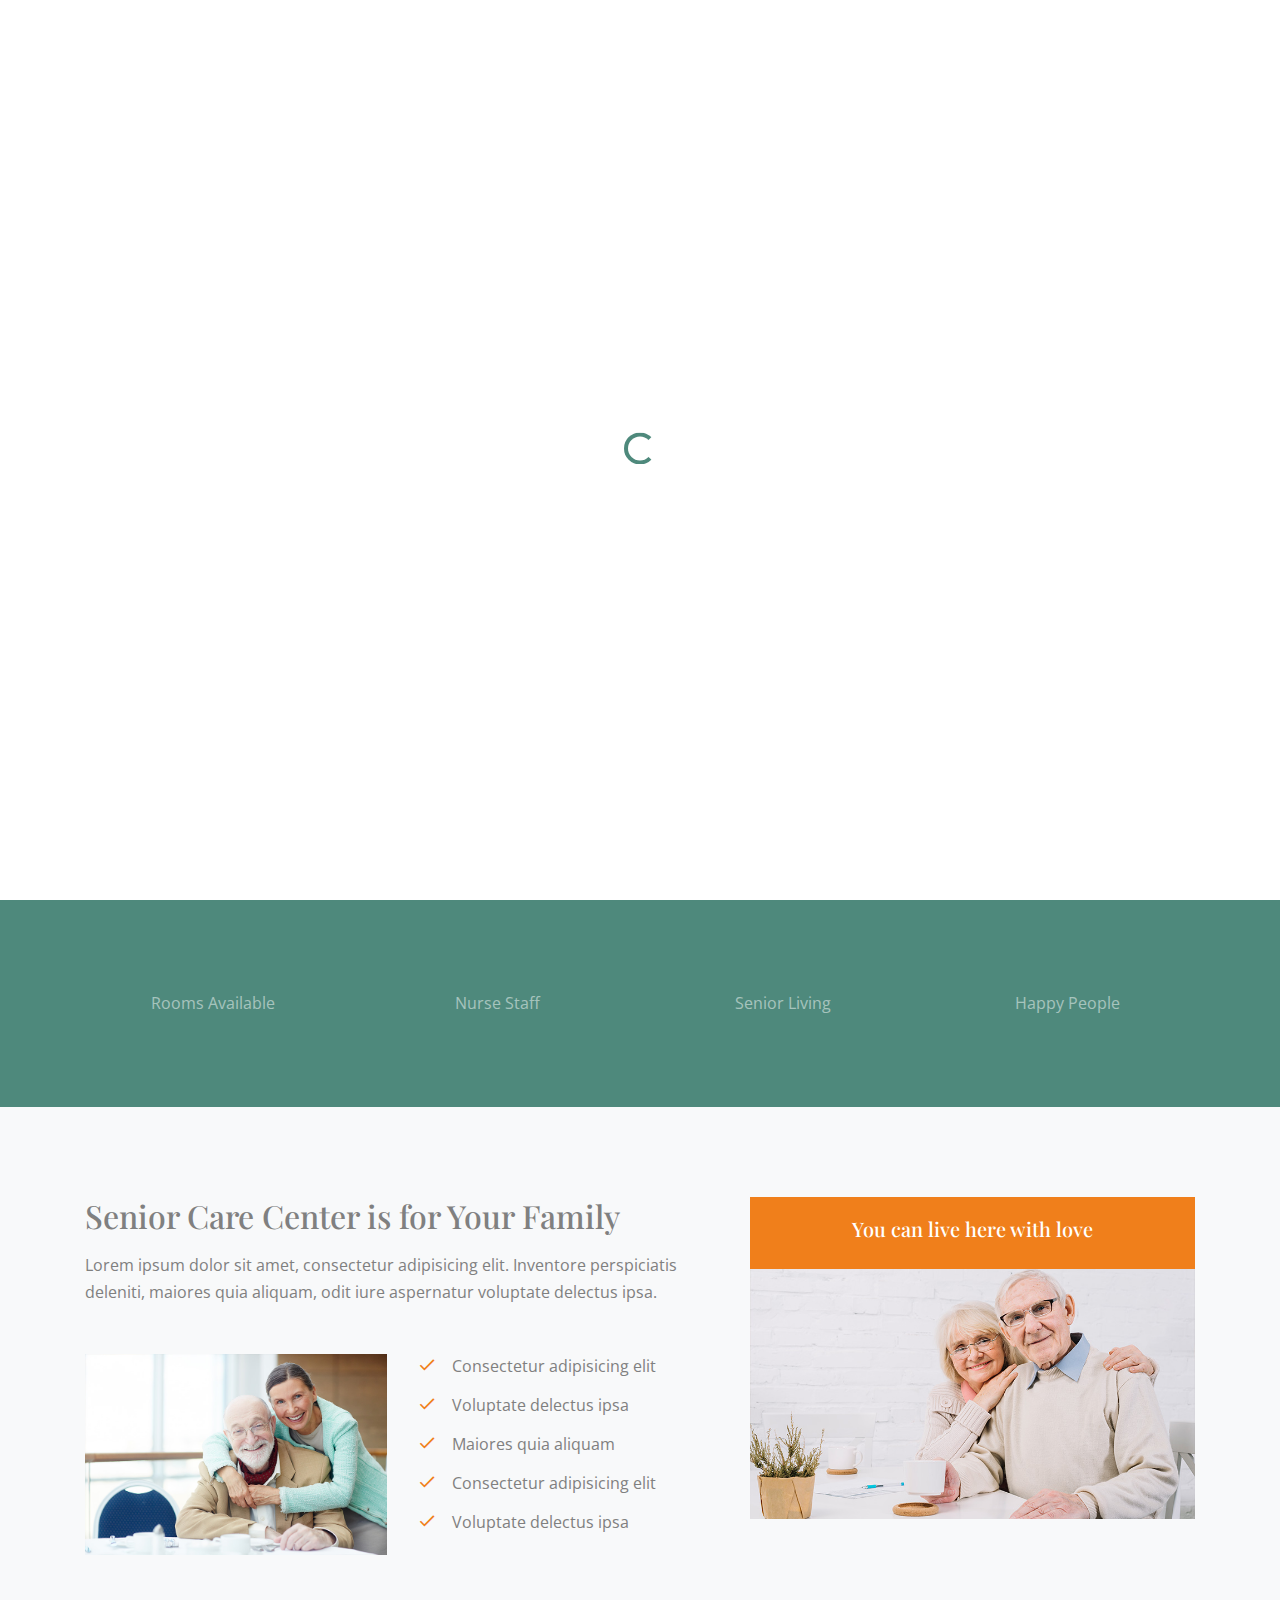
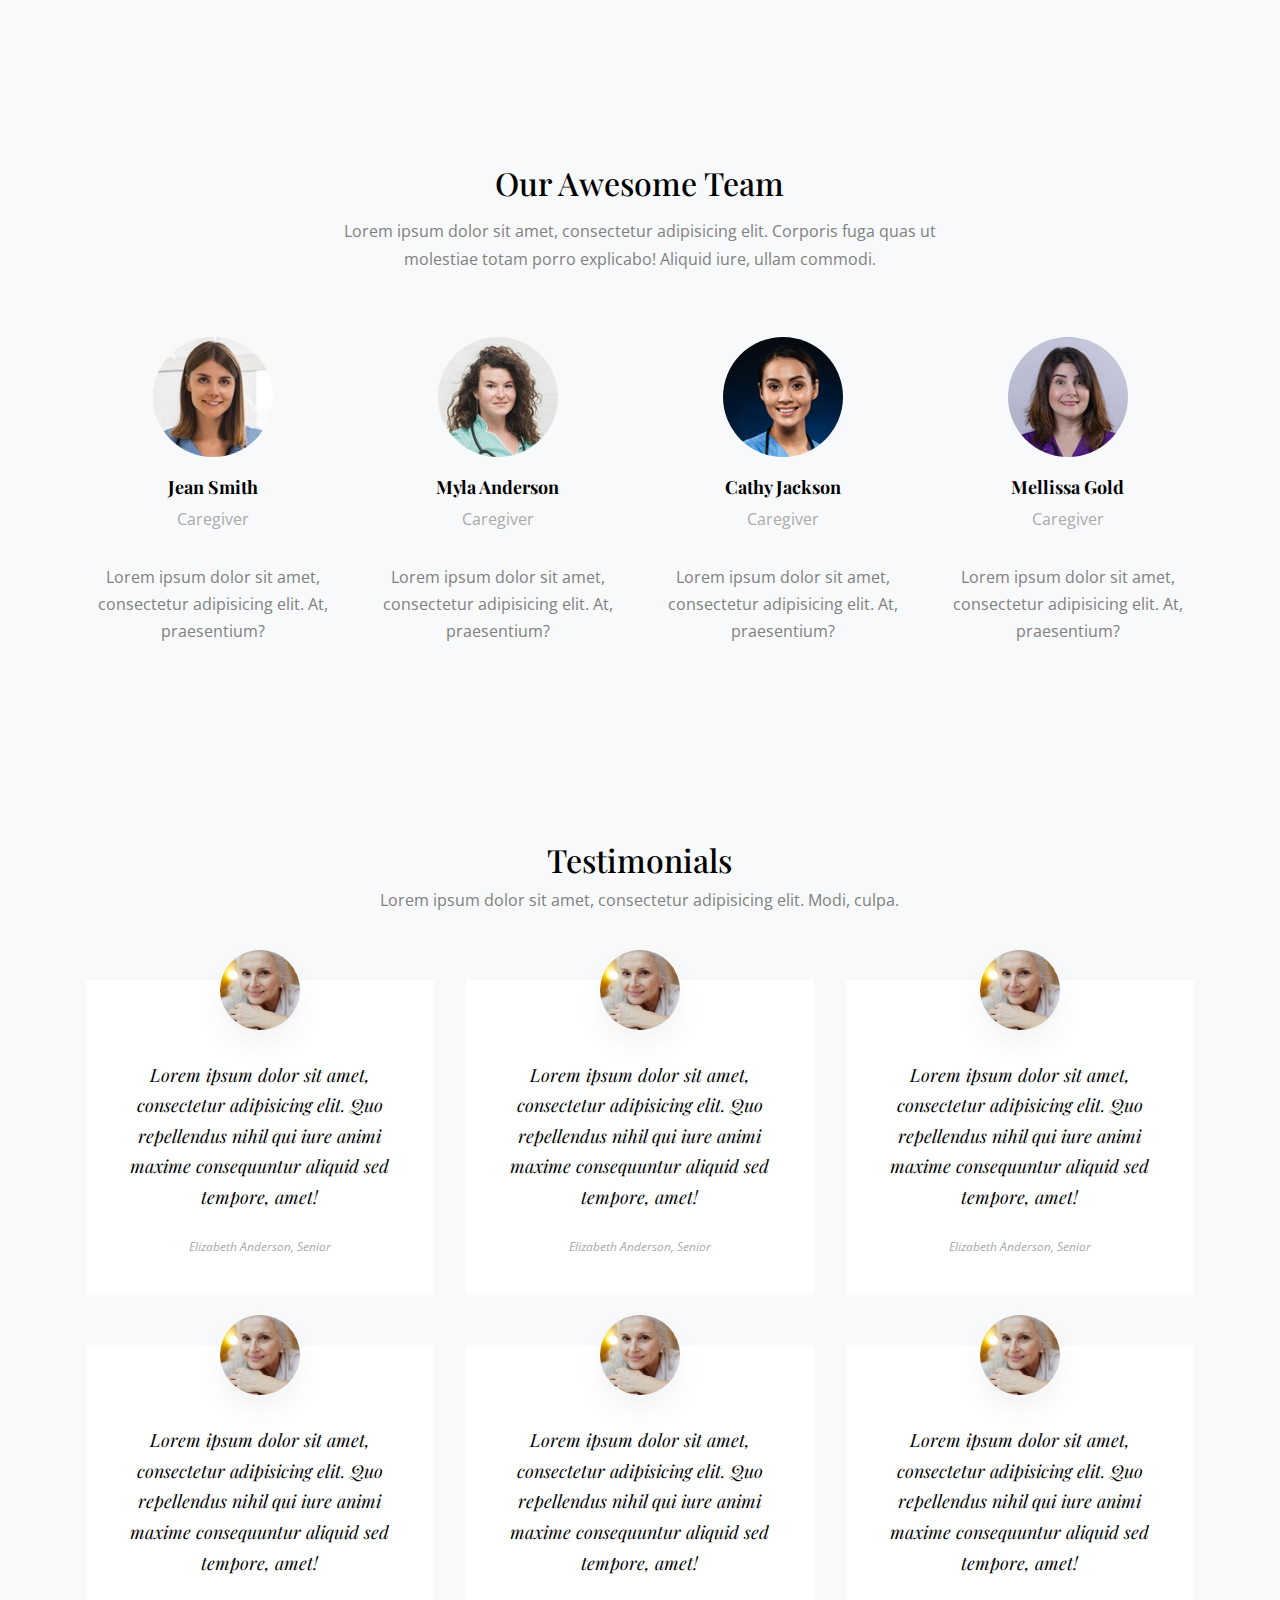
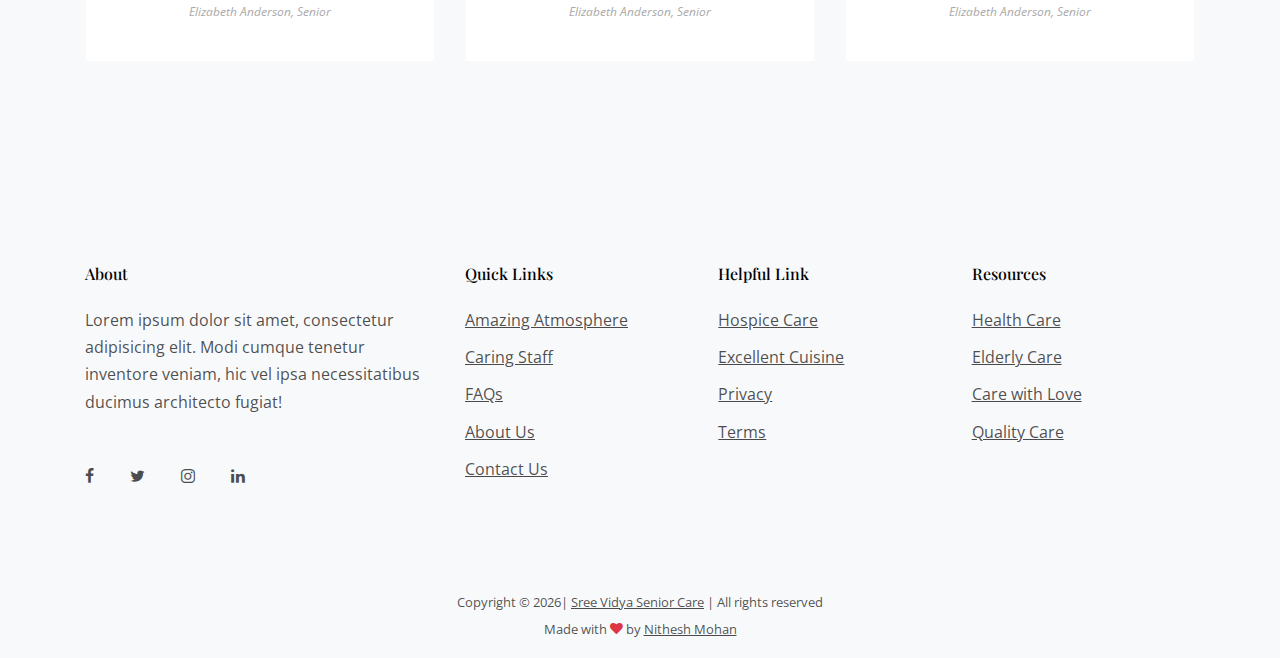
==== commit f612ffe6: "Logo and color Change" ====
--- a/about.html
+++ b/about.html
@@ -1,7 +1,7 @@
 <!doctype html>
 <html lang="en">
 <head>
-  <title>Elderly &mdash; Website Template by Colorlib</title>
+  <title>Sree Vidya Senior Care</title>
   <meta charset="utf-8">
   <meta name="viewport" content="width=device-width, initial-scale=1, shrink-to-fit=no">    
 
@@ -62,28 +62,8 @@
 
               <ul class="site-menu main-menu js-clone-nav mr-auto d-none d-lg-block">
                 <li><a href="index.html" class="nav-link">Home</a></li>
-                <li class="has-children">
-                  <a href="services.html" class="nav-link">Services</a>
-                  <ul class="dropdown">
-                    <li><a href="#" class="nav-link">Amazing Atmosphere</a></li>
-                    <li><a href="#" class="nav-link">Courteous & Caring Staff</a></li>
-                    <li><a href="#" class="nav-link">Hospice Care</a></li>
-                    <li><a href="#" class="nav-link">Quality Medical Care</a></li>
-                    <li><a href="#" class="nav-link">Excellent Cuisine</a></li>
-                    <li class="has-children">
-                      <a href="#">More Links</a>
-                      <ul class="dropdown">
-                        <li><a href="#">Menu One</a></li>
-                        <li><a href="#">Menu Two</a></li>
-                        <li><a href="#">Menu Three</a></li>
-                      </ul>
-                    </li>
-                  </ul>
-                </li>
-                <li><a href="testimonial.html" class=" nav-link">Testimonials</a></li>
-
-
-                <li><a href="blog.html" class=" nav-link">Blog</a></li>
+                <li><a href="services.html" class="nav-link">Services</a></li>
+                <li><a href="blog.html" class="nav-link">Blog</a></li>
                 <li><a href="about.html" class="active nav-link">About</a></li>
                 <li><a href="contact.html" class="nav-link">Contact</a></li>
 
@@ -150,7 +130,7 @@
     </div>
   </div>
 
-  <div class="site-section">
+  <div class="site-section bg-light">
     <div class="container">
       <div class="row justify-content-between">
         <div class="col-lg-7">
@@ -187,7 +167,7 @@
     </div>
   </div>
 
-  <div class="site-section">
+  <div class="site-section bg-light">
     <div class="container">
       <div class="row justify-content-center mb-5">
         <div class="col-lg-7 text-center mx-auto">
@@ -232,37 +212,78 @@
     </div>
   </div>
 
-  <div class="site-section">
+  <div class="site-section bg-light">
     <div class="container">
       <div class="row mb-5 justify-content-center">
         <div class="col-7 text-center">
           <div class="heading">
-            <h2 class="text-black">Other Opportunities</h2>
+            <h2 class="text-black">Testimonials</h2>
           </div>
           <p>Lorem ipsum dolor sit amet, consectetur adipisicing elit. Modi, culpa.</p>
         </div>
       </div>
+
       <div class="row">
-        <div class="col-lg-6 mb-4">
-          <div class="d-block d-flex custom-media algin-items-stretch">
-            <div class="text text-left">
-              <h3>You can live here with love</h3>
-              <p class="mb-4">Lorem ipsum dolor sit amet, consectetur adipisicing elit. Quae, commodi.</p>
-              <p><a href="#" class="btn btn-outline-white">Learn More</a></p>
-            </div>
-            <div class="img-bg" style="background-image: url('images/img_2.jpg')"></div>
-          </div>
-        </div>
-        <div class="col-lg-6 mb-4">
-          <div class="d-block d-flex custom-media algin-items-stretch">
-            <div class="text text-left">
-              <h3>You can live here with love</h3>
-              <p class="mb-4">Lorem ipsum dolor sit amet, consectetur adipisicing elit. Quae, commodi.</p>
-              <p><a href="#" class="btn btn-outline-white">Learn More</a></p>
-            </div>
-            <div class="img-bg" style="background-image: url('images/img_3.jpg')"></div>
-          </div>
-        </div>
+        <div class="col-12 col-sm-6 col-md-6 col-lg-4 mb-5">
+          <div class="testimonial text-center">
+            <img src="images/person_1.jpg" alt="Image" class="img-fluid">
+            <blockquote>
+              <p class="quote">Lorem ipsum dolor sit amet, consectetur adipisicing elit. Quo repellendus nihil qui iure animi maxime consequuntur aliquid sed tempore, amet!</p>
+              <cite class="author">Elizabeth Anderson, Senior</cite>
+            </blockquote>
+          </div>
+        </div>
+
+        <div class="col-12 col-sm-6 col-md-6 col-lg-4 mb-5">
+          <div class="testimonial text-center">
+            <img src="images/person_1.jpg" alt="Image" class="img-fluid">
+            <blockquote>
+              <p class="quote">Lorem ipsum dolor sit amet, consectetur adipisicing elit. Quo repellendus nihil qui iure animi maxime consequuntur aliquid sed tempore, amet!</p>
+              <cite class="author">Elizabeth Anderson, Senior</cite>
+            </blockquote>
+          </div>
+        </div>
+
+        <div class="col-12 col-sm-6 col-md-6 col-lg-4 mb-5">
+          <div class="testimonial text-center">
+            <img src="images/person_1.jpg" alt="Image" class="img-fluid">
+            <blockquote>
+              <p class="quote">Lorem ipsum dolor sit amet, consectetur adipisicing elit. Quo repellendus nihil qui iure animi maxime consequuntur aliquid sed tempore, amet!</p>
+              <cite class="author">Elizabeth Anderson, Senior</cite>
+            </blockquote>
+          </div>
+        </div>
+
+        <div class="col-12 col-sm-6 col-md-6 col-lg-4 mb-5">
+          <div class="testimonial text-center">
+            <img src="images/person_1.jpg" alt="Image" class="img-fluid">
+            <blockquote>
+              <p class="quote">Lorem ipsum dolor sit amet, consectetur adipisicing elit. Quo repellendus nihil qui iure animi maxime consequuntur aliquid sed tempore, amet!</p>
+              <cite class="author">Elizabeth Anderson, Senior</cite>
+            </blockquote>
+          </div>
+        </div>
+
+        <div class="col-12 col-sm-6 col-md-6 col-lg-4 mb-5">
+          <div class="testimonial text-center">
+            <img src="images/person_1.jpg" alt="Image" class="img-fluid">
+            <blockquote>
+              <p class="quote">Lorem ipsum dolor sit amet, consectetur adipisicing elit. Quo repellendus nihil qui iure animi maxime consequuntur aliquid sed tempore, amet!</p>
+              <cite class="author">Elizabeth Anderson, Senior</cite>
+            </blockquote>
+          </div>
+        </div>
+        
+        <div class="col-12 col-sm-6 col-md-6 col-lg-4 mb-5">
+          <div class="testimonial text-center">
+            <img src="images/person_1.jpg" alt="Image" class="img-fluid">
+            <blockquote>
+              <p class="quote">Lorem ipsum dolor sit amet, consectetur adipisicing elit. Quo repellendus nihil qui iure animi maxime consequuntur aliquid sed tempore, amet!</p>
+              <cite class="author">Elizabeth Anderson, Senior</cite>
+            </blockquote>
+          </div>
+        </div>
+
       </div>
     </div>
   </div>
@@ -314,19 +335,21 @@
           </div>
         </div>
       </div>
+
       <div class="row text-center">
         <div class="col-md-12">
           <div class="border-top pt-5">
-            <p class="copyright"><small>
-              <!-- Link back to Colorlib can't be removed. Template is licensed under CC BY 3.0. -->
-              Copyright &copy;<script>document.write(new Date().getFullYear());</script> All rights reserved | This template is made with <i class="icon-heart text-danger" aria-hidden="true"></i> by <a href="https://colorlib.com" target="_blank" >Colorlib</a>
-              <!-- Link back to Colorlib can't be removed. Template is licensed under CC BY 3.0. --></small></p>
-
-            </div>
-          </div>
-
-        </div>
-      </div>
+            <p class="copyright">
+              <small>
+                Copyright &copy; <script>document.write(new Date().getFullYear());</script>| <a href="https://sreevidyaseniorcare.com" target="_self" >Sree Vidya Senior Care</a> | All rights reserved
+                <br>
+                Made with <i class="icon-heart text-danger" aria-hidden="true"></i> by <a href="https://www.linkedin.com/in/im-nithesh" target="_blank" >Nithesh Mohan</a>
+              </small>
+            </p>
+          </div>
+        </div>
+      </div>
+
     </div>
   </div>
 
--- a/css/style.css
+++ b/css/style.css
@@ -69,19 +69,19 @@
     -webkit-box-shadow: none !important;
     box-shadow: none !important; }
   .btn.btn-primary {
-    background: #3c90f7;
-    border-color: #3c90f7;
+    background: #f07f1b;
+    border-color: #f07f1b;
     color: #fff; }
     .btn.btn-primary:hover {
-      background: #3c90f7;
-      border-color: #3c90f7;
+      background: #f07f1b;
+      border-color: #f07f1b;
       color: #fff; }
     .btn.btn-primary.btn-black--hover:hover {
       background: #666666;
       color: #fff; }
   .btn.btn-white {
     border-color: #fff;
-    color: #3c90f7;
+    color: #f07f1b;
     background: #fff; }
     .btn.btn-white:hover {
       background: transparent;
@@ -92,7 +92,7 @@
     color: #fff; }
     .btn.btn-outline-white:hover {
       background: #fff;
-      color: #3c90f7; }
+      color: #f07f1b; }
 
 .line-height-1 {
   line-height: 1 !important; }
@@ -105,7 +105,7 @@
   border-radius: 4px;
   font-family: "Open Sans", -apple-system, BlinkMacSystemFont, "Segoe UI", Roboto, "Helvetica Neue", Arial, "Noto Sans", sans-serif, "Apple Color Emoji", "Segoe UI Emoji", "Segoe UI Symbol", "Noto Color Emoji"; }
   .form-control:active, .form-control:focus {
-    border-color: #3c90f7; }
+    border-color: #f07f1b; }
   .form-control:hover, .form-control:active, .form-control:focus {
     -webkit-box-shadow: none !important;
     box-shadow: none !important; }
@@ -128,10 +128,10 @@
       font-size: 3rem; } }
 
 .site-footer {
-  padding: 4em 0; }
+  padding: 4em 0 0em; }
   @media (min-width: 768px) {
     .site-footer {
-      padding: 8em 0; } }
+      padding: 4em 0 0em; } }
   .site-footer .border-top {
     border-top: 1px solid rgba(255, 255, 255, 0.1) !important; }
   .site-footer .social a {
@@ -259,7 +259,7 @@
   .ul-check.success li:before {
     color: #71bc42; }
   .ul-check.primary li:before {
-    color: #3c90f7; }
+    color: #f07f1b; }
   .ul-check li.remove {
     text-decoration: line-through;
     color: #dee2e6; }
@@ -299,7 +299,7 @@
   .site-navbar .site-navigation .site-menu {
     margin-bottom: 0; }
     .site-navbar .site-navigation .site-menu .active {
-      color: #3c90f7;
+      color: #f07f1b;
       display: inline-block;
       padding: 20px 20px; }
     .site-navbar .site-navigation .site-menu a {
@@ -313,7 +313,7 @@
         display: inline-block;
         text-decoration: none !important; }
         .site-navbar .site-navigation .site-menu > li > a:hover {
-          color: #3c90f7; }
+          color: #f07f1b; }
       .site-navbar .site-navigation .site-menu > li.social > a {
         top: 15px;
         display: inline-block;
@@ -330,7 +330,7 @@
           -ms-transform: translate(-50%, -50%);
           transform: translate(-50%, -50%); }
         .site-navbar .site-navigation .site-menu > li.social > a:hover {
-          color: #3c90f7; }
+          color: #f07f1b; }
     .site-navbar .site-navigation .site-menu .has-children {
       position: relative; }
       .site-navbar .site-navigation .site-menu .has-children > a {
@@ -352,7 +352,7 @@
         top: 100%;
         position: absolute;
         text-align: left;
-        border-top: 2px solid #3c90f7;
+        border-top: 2px solid #f07f1b;
         -webkit-box-shadow: 0 2px 10px -2px rgba(0, 0, 0, 0.1);
         box-shadow: 0 2px 10px -2px rgba(0, 0, 0, 0.1);
         padding: 0px 0;
@@ -386,7 +386,7 @@
           transition: 0s all;
           color: #000; }
         .site-navbar .site-navigation .site-menu .has-children .dropdown .active {
-          color: #3c90f7 !important; }
+          color: #f07f1b !important; }
         .site-navbar .site-navigation .site-menu .has-children .dropdown > li {
           list-style: none;
           padding: 0;
@@ -405,7 +405,7 @@
             left: 100%;
             top: 0; }
       .site-navbar .site-navigation .site-menu .has-children:hover > a, .site-navbar .site-navigation .site-menu .has-children:focus > a, .site-navbar .site-navigation .site-menu .has-children:active > a {
-        color: #3c90f7; }
+        color: #f07f1b; }
       .site-navbar .site-navigation .site-menu .has-children:hover, .site-navbar .site-navigation .site-menu .has-children:focus, .site-navbar .site-navigation .site-menu .has-children:active {
         cursor: pointer; }
         .site-navbar .site-navigation .site-menu .has-children:hover > .dropdown, .site-navbar .site-navigation .site-menu .has-children:focus > .dropdown, .site-navbar .site-navigation .site-menu .has-children:active > .dropdown {
@@ -483,16 +483,16 @@
       position: relative;
       color: #212529; }
       .site-mobile-menu .site-nav-wrap a:hover {
-        color: #3c90f7; }
+        color: #f07f1b; }
     .site-mobile-menu .site-nav-wrap li {
       position: relative;
       display: block; }
       .site-mobile-menu .site-nav-wrap li .active {
-        color: #3c90f7; }
+        color: #f07f1b; }
     .site-mobile-menu .site-nav-wrap .social {
       display: inline-block; }
       .site-mobile-menu .site-nav-wrap .social:hover {
-        color: #3c90f7; }
+        color: #f07f1b; }
     .site-mobile-menu .site-nav-wrap .arrow-collapse {
       position: absolute;
       right: 0px;
@@ -589,7 +589,7 @@
     .sticky-wrapper.is-sticky .site-navbar .site-menu > li > a {
       color: #000 !important; }
       .sticky-wrapper.is-sticky .site-navbar .site-menu > li > a:hover, .sticky-wrapper.is-sticky .site-navbar .site-menu > li > a.active {
-        color: #3c90f7 !important; }
+        color: #f07f1b !important; }
 
 /* Blocks */
 .slide-item, .cover {
@@ -640,7 +640,7 @@
         right: 0;
         height: 3px;
         margin-top: -3px;
-        background: #3c90f7; }
+        background: #f07f1b; }
     .feature-v1 .pagination-item > .icon-wrap {
       -webkit-box-flex: 0;
       -ms-flex: 0 0 90px;
@@ -698,7 +698,7 @@
   color: rgba(255, 255, 255, 0.6);
   font-size: 12px; }
   .custom-media .text {
-    background: #3c90f7;
+    background: #f07f1b;
     padding: 20px; }
     .custom-media .text h3 {
       color: #fff;
@@ -770,7 +770,7 @@
     text-align: center;
     font-size: 13px; }
     .blog-entry .post-meta [class*="icon-"] {
-      color: #3c90f7; }
+      color: #f07f1b; }
     .blog-entry .post-meta > span {
       margin: 8px; }
 
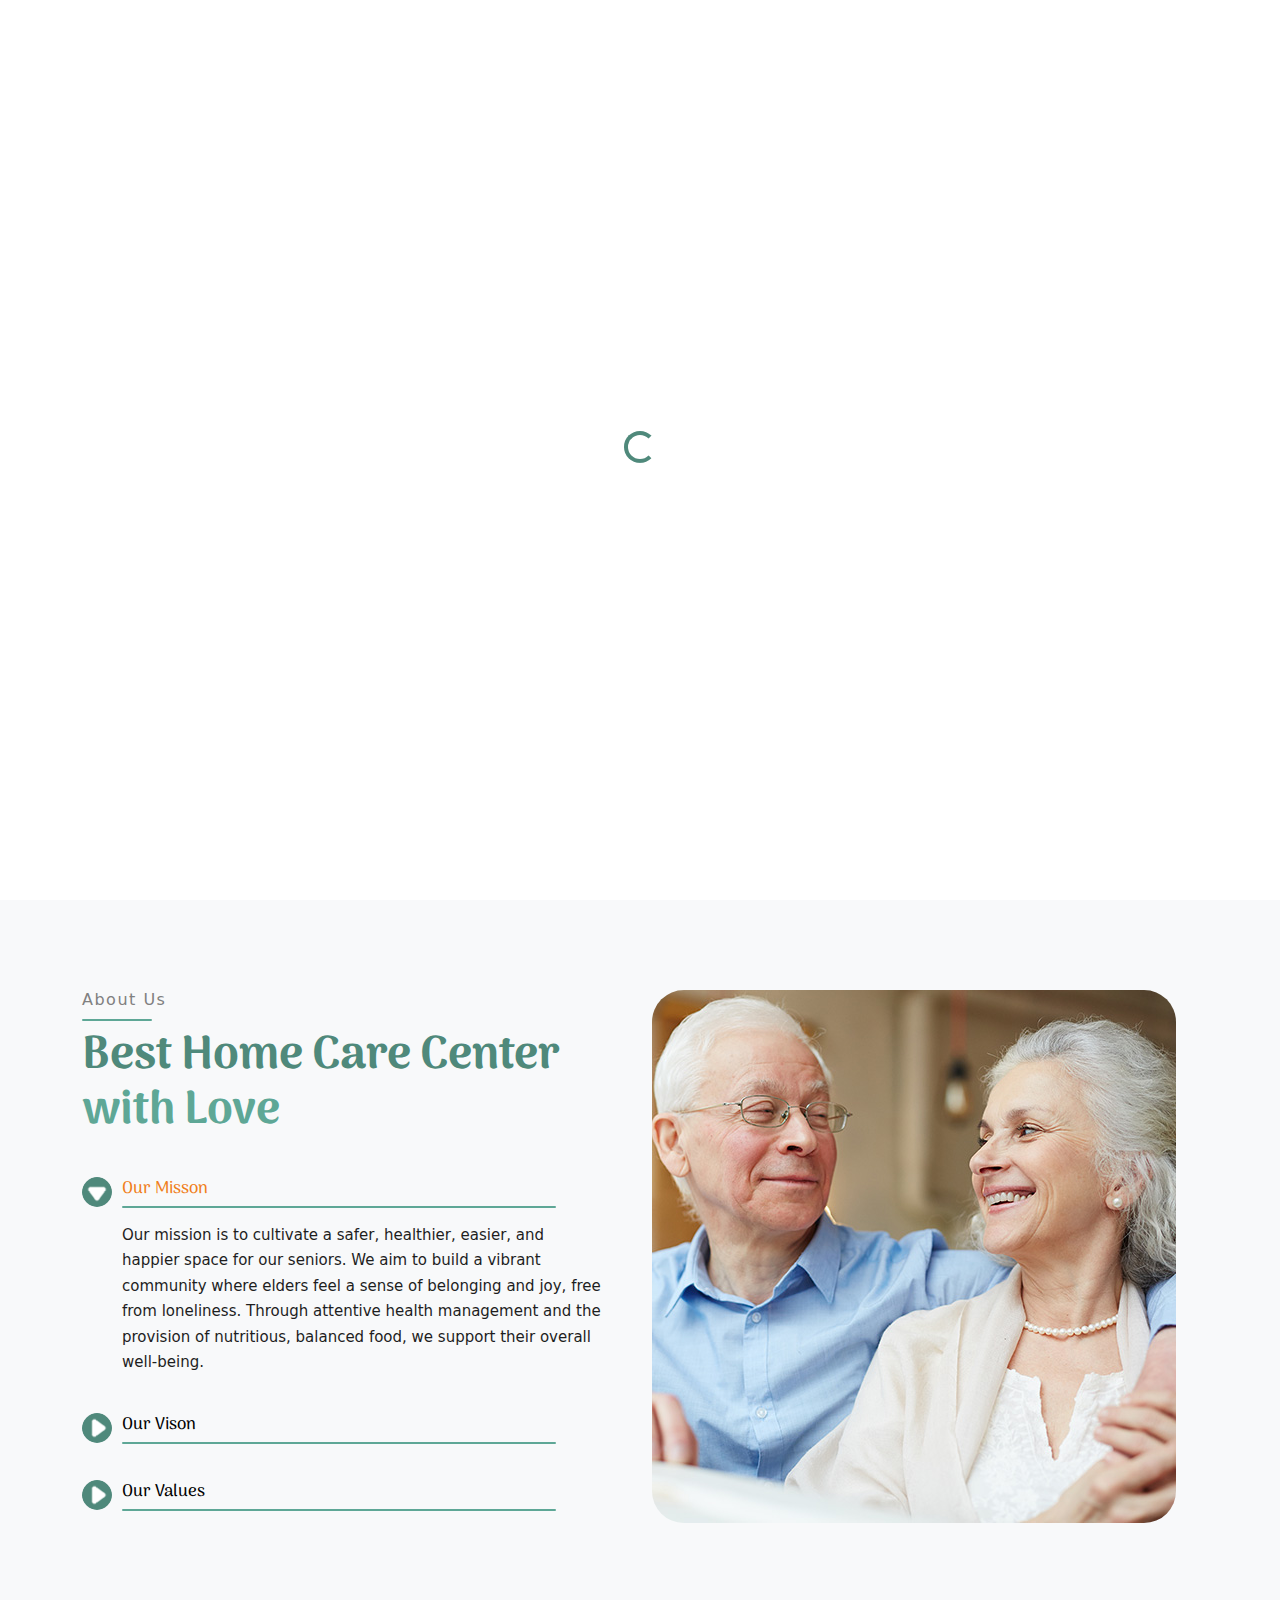
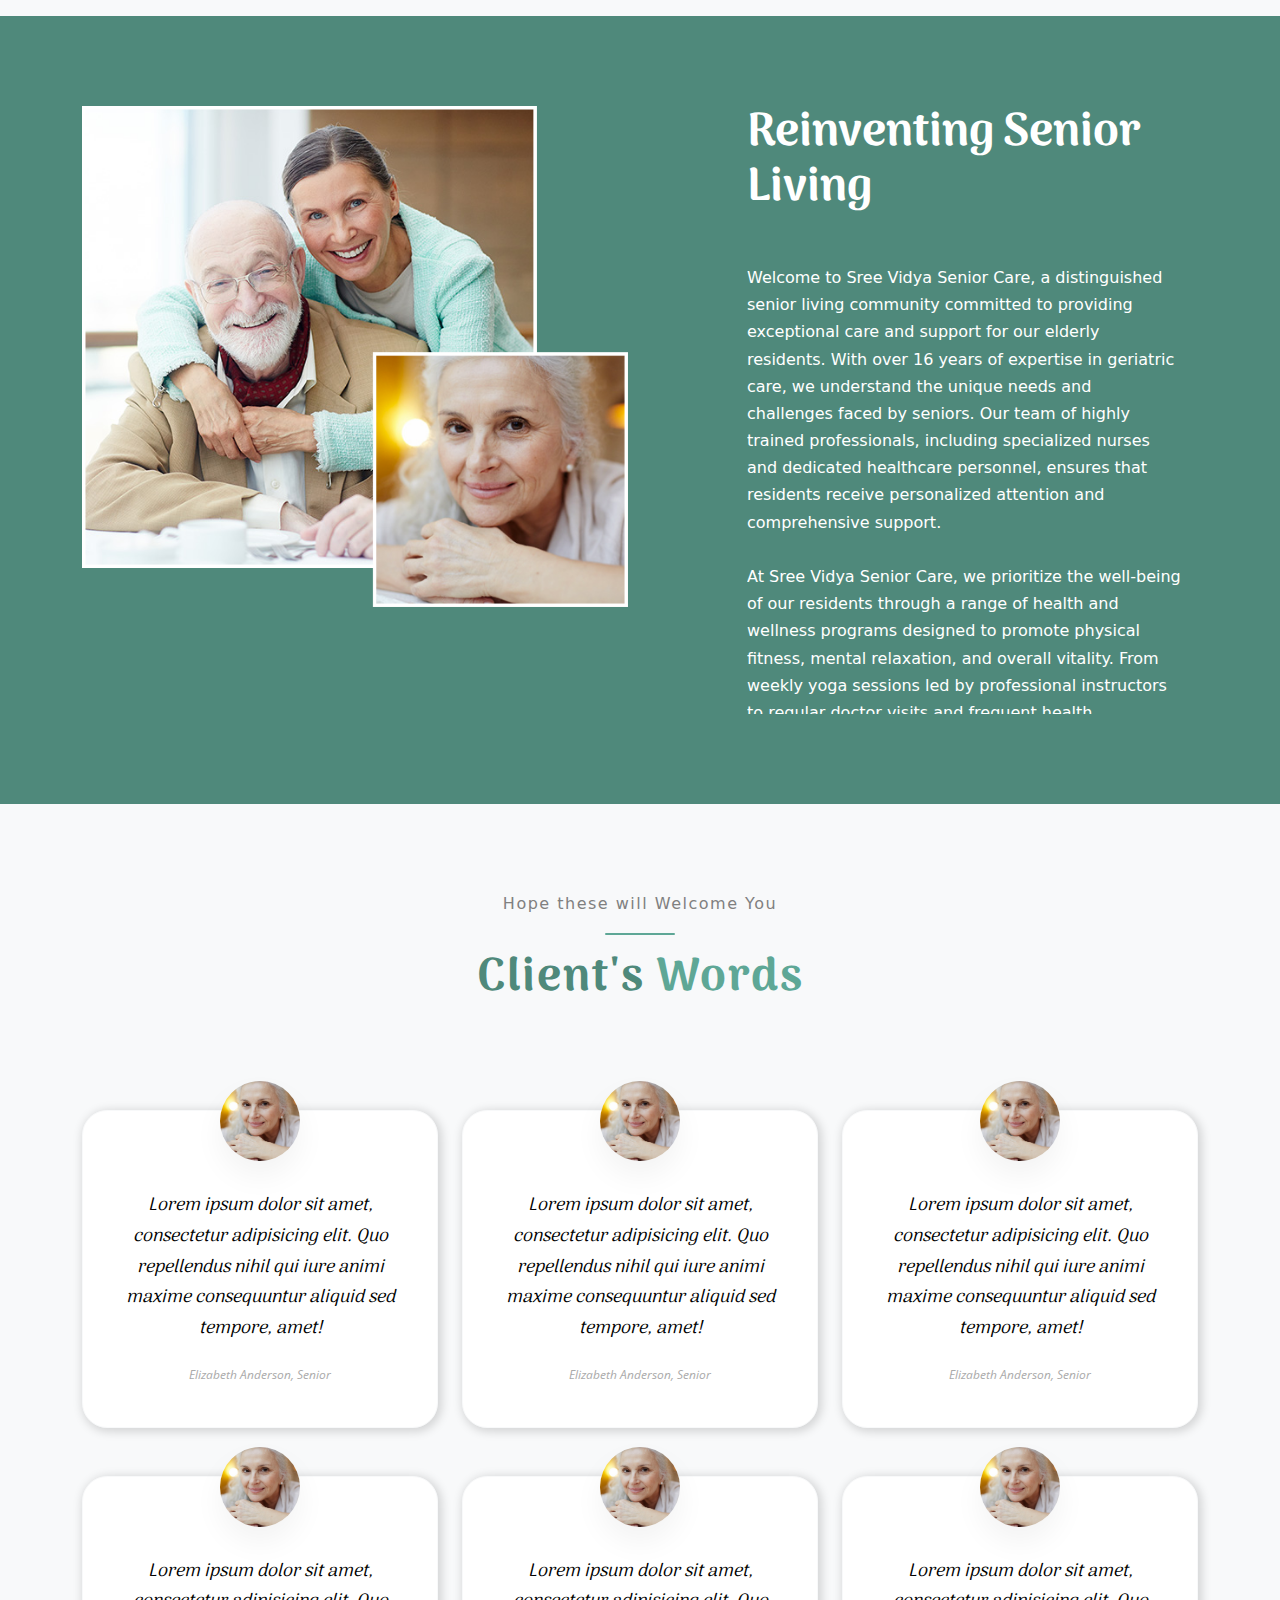
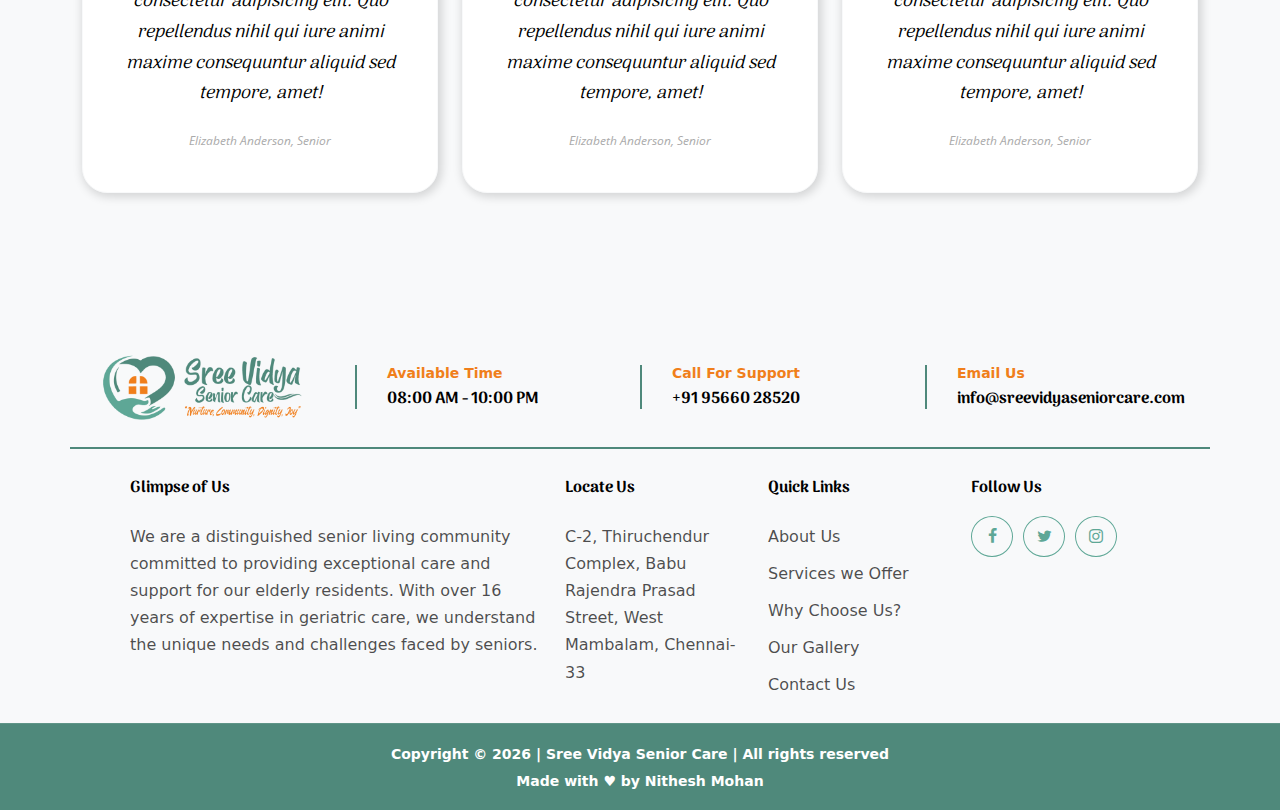
==== commit 1a5ceb2f: "Completion" ====
--- a/about.html
+++ b/about.html
@@ -5,19 +5,17 @@
   <meta charset="utf-8">
   <meta name="viewport" content="width=device-width, initial-scale=1, shrink-to-fit=no">    
 
+  <link href="https://fonts.googleapis.com/css2?family=Arima:wght@100..700&display=swap" rel="stylesheet">
   <link href="https://fonts.googleapis.com/css2?family=Open+Sans:wght@400;700&family=Playfair+Display:wght@400;700&display=swap" rel="stylesheet">
   <link rel="stylesheet" href="fonts/icomoon/style.css">
 
   <link rel="stylesheet" href="css/bootstrap.min.css">
+  <link rel="stylesheet" href="css/bootstrap-datepicker.css">
   <link rel="stylesheet" href="css/jquery-ui.css">
   <link rel="stylesheet" href="css/owl.carousel.min.css">
   <link rel="stylesheet" href="css/owl.theme.default.min.css">
-  <link rel="stylesheet" href="css/owl.theme.default.min.css">
-
   <link rel="stylesheet" href="css/jquery.fancybox.min.css">
-
-  <link rel="stylesheet" href="css/bootstrap-datepicker.css">
-
+  
   <link rel="stylesheet" href="fonts/flaticon/font/flaticon.css">
 
   <link rel="stylesheet" href="css/aos.css">
@@ -31,7 +29,7 @@
   <div id="overlayer"></div>
   <div class="loader">
     <div class="spinner-border text-primary" role="status">
-      <span class="sr-only">Loading...</span>
+      <span class="sr-only"></span>
     </div>
   </div>
 
@@ -54,16 +52,20 @@
         <div class="row align-items-center">
 
           <div class="col-6 col-xl-2">
-            <div class="mb-0 site-logo"><a href="index.html" class="mb-0">Elderly<span class="text-primary">.</span> </a></div>
+            <div class="mb-0 site-logo">
+              <a href="index.html" class="mb-0">
+                <img src="images/logo.png" alt="SV_Care_Logo" height="100px" width="300px">
+              </a></div>
           </div>
 
           <div class="col-12 col-md-10 d-none d-xl-block">
-            <nav class="site-navigation position-relative text-right" role="navigation">
-
-              <ul class="site-menu main-menu js-clone-nav mr-auto d-none d-lg-block">
+            <nav class="site-navigation position-relative text-end" role="navigation">
+
+              <ul class="site-menu main-menu js-clone-nav me-auto d-none d-lg-block">
                 <li><a href="index.html" class="nav-link">Home</a></li>
                 <li><a href="services.html" class="nav-link">Services</a></li>
-                <li><a href="blog.html" class="nav-link">Blog</a></li>
+                <li><a href="why-us.html" class="nav-link">Why Us?</a></li>
+                <li><a href="gallery.html" class="nav-link">Gallery</a></li>
                 <li><a href="about.html" class="active nav-link">About</a></li>
                 <li><a href="contact.html" class="nav-link">Contact</a></li>
 
@@ -75,7 +77,7 @@
           </div>
 
 
-          <div class="col-6 d-inline-block d-xl-none ml-md-0 py-3" style="position: relative; top: 3px;"><a href="#" class="site-menu-toggle js-menu-toggle float-right"><span class="icon-menu h3 text-white"></span></a></div>
+          <div class="col-6 d-inline-block d-xl-none ms-md-0 py-3" style="position: relative; top: 3px;"><a href="#" class="site-menu-toggle js-menu-toggle float-end"><span class="icon-menu h3 text-white"></span></a></div>
 
         </div>
       </div>
@@ -85,265 +87,248 @@
 
     <!-- MAIN -->
 
-
-
-    <div class="slide-item overlay" style="background-image: url('images/slider-2.jpg')">
+    <div class="slide-item overlay" style="background-image: url('images/inner-banner-4.jpg')">
       <div class="container">
         <div class="row justify-content-center text-center">
           <div class="col-lg-6 align-self-center">
             <h1 class="heading mb-3">About Us</h1>
-            <p class="lead text-white mb-5">Lorem ipsum dolor sit amet, consectetur adipisicing elit. Ipsum totam alias iusto?</p>
-            <p><a href="#" class="btn btn-primary">Get In Touch</a></p>
+            <!-- <p class="lead text-white mb-5">Lorem ipsum dolor sit amet, consectetur adipisicing elit. Ipsum totam alias iusto?</p> -->
+            <p><a href="contact.html" class="btn btn-primary mt-5">Get In Touch</a></p>
           </div>
         </div>
       </div>  
     </div>
 
-    <div class="site-section bg-primary count-numbers">
+    <div class="about-section site-section bg-light">
+      <div class="container">
+        <div class="row justify-content-between">
+          <div class="col-lg-6 pe-3">
+            <div class="section-heading text-start">
+              <h6>About Us</h6>
+              <h2 class="heading mb-3">Best Home Care Center <span>with Love</span></h2>
+            </div>
+            
+            <div class="accordion" id="about-accordion">
+              <div class="accordion-item">
+                <h2 class="accordion-header" id="headingOne">
+                  <button class="accordion-button" type="button" data-bs-toggle="collapse" data-bs-target="#collapseOne" aria-expanded="true" aria-controls="collapseOne">
+                    Our Misson
+                  </button>
+                </h2>
+                <div id="collapseOne" class="accordion-collapse collapse show" aria-labelledby="headingOne" data-bs-parent="#about-accordion">
+                  <div class="accordion-body">
+                    Our mission is to cultivate a safer, healthier, easier, and happier space for our seniors. We aim to build a vibrant community where elders feel a sense of belonging and joy, free from loneliness. Through attentive health management and the provision of nutritious, balanced food, we support their overall well-being.
+                  </div>
+                </div>
+              </div>
+
+              <div class="accordion-item">
+                <h2 class="accordion-header" id="headingTwo">
+                  <button class="accordion-button collapsed" type="button" data-bs-toggle="collapse" data-bs-target="#collapseTwo" aria-expanded="false" aria-controls="collapseTwo">
+                    Our Vison
+                  </button>
+                </h2>
+                <div id="collapseTwo" class="accordion-collapse collapse" aria-labelledby="headingTwo" data-bs-parent="#about-accordion">
+                  <div class="accordion-body">
+                    We envision a future where our community grows significantly, providing comprehensive support to every resident. Our commitment is to help residents with all their needs and continuously enhance our services through regular assessments and feedback.
+                  </div>
+                </div>
+              </div>
+
+              <div class="accordion-item">
+                <h2 class="accordion-header" id="headingThree">
+                  <button class="accordion-button collapsed" type="button" data-bs-toggle="collapse" data-bs-target="#collapseThree" aria-expanded="false" aria-controls="collapseThree">
+                    Our Values
+                  </button>
+                </h2>
+                <div id="collapseThree" class="accordion-collapse collapse" aria-labelledby="headingThree" data-bs-parent="#about-accordion">
+                  <div class="accordion-body">
+                    <ul class="list-unstyled ul-check primary">
+                      <li><strong>Nurture:</strong> We prioritize a nurturing environment where seniors feel cared for and supported.</li>
+                      <li><strong>Community:</strong> Our strong sense of community brings people together, fostering meaningful connections and friendships.</li>
+                      <li><strong>Dignity:</strong> Respect and dignity are at the core of our values, honoring each individual’s privacy and autonomy.</li>
+                      <li><strong>Joy:</strong> We celebrate joy through engaging activities, creating delightful experiences for our residents.</li>
+                    </ul>
+                  </div>
+                </div>
+              </div>
+            </div>
+          </div>
+        
+          <div class="col-lg-6">
+            <img class="img-fluid rounded-5" src="images/img_2_sq.jpg" alt="">
+            </ul>
+          </div>
+        </div>
+      </div>
+    </div>
+
+    <div class="about-section site-section bg-primary">
       <div class="container">
         <div class="row">
-         <div class="col-6 col-sm-6 col-md-6 col-lg-3 mb-4 mb-lg-0">
-          <div class="counter-wrap text-center">
-            <strong class="counter d-block"><span class="number" data-number="5890"></span></strong>
-            <span>Rooms Available</span>
-          </div>
-        </div>
-        <div class="col-6 col-sm-6 col-md-6 col-lg-3 mb-4 mb-lg-0">
-          <div class="counter-wrap text-center">
-            <strong class="counter d-block"><span class="number" data-number="530"></span></strong>
-            <span>Nurse Staff</span>
-          </div>
-        </div>
-        <div class="col-6 col-sm-6 col-md-6 col-lg-3 mb-4 mb-lg-0">
-          <div class="counter-wrap text-center">
-            <strong class="counter d-block"><span class="number" data-number="4029"></span></strong>
-            <span>Senior Living</span>
-          </div>
-        </div>
-        <div class="col-6 col-sm-6 col-md-6 col-lg-3 mb-4 mb-lg-0">
-          <div class="counter-wrap text-center">
-            <strong class="counter d-block"><span class="number" data-number="7020"></span></strong>
-            <span>Happy People</span>
-          </div>
-        </div>
-      </div>
-    </div>
-  </div>
-
-  <div class="site-section bg-light">
-    <div class="container">
-      <div class="row justify-content-between">
-        <div class="col-lg-7">
-          <div class="section-heading">
-            <h2 class="heading mb-3">Senior Care Center is for Your Family</h2>
-            <p class="mb-5">Lorem ipsum dolor sit amet, consectetur adipisicing elit. Inventore perspiciatis deleniti, maiores quia aliquam, odit iure aspernatur voluptate delectus ipsa.</p>
-
+          <div class="col-md-6 col-lg-6 mb-5 mb-md-0">
+            <img src="images/about.png" alt="Image" class="img-fluid">
+          </div>
+          <div class="col-md-6 col-lg-5 ms-auto">
+            <div class="section-heading">
+              <h2 class="heading mb-5 text-white">Reinventing Senior Living</h2>
+              
+              <div class="about-body pe-3">
+                <p class="text-white">Welcome to Sree Vidya Senior Care, a distinguished senior living community committed to providing exceptional care and support for our elderly residents. With over 16 years of expertise in geriatric care, we understand the unique needs and challenges faced by seniors. Our team of highly trained professionals, including specialized nurses and dedicated healthcare personnel, ensures that residents receive personalized attention and comprehensive support.
+                  <br><br>At Sree Vidya Senior Care, we prioritize the well-being of our residents through a range of health and wellness programs designed to promote physical fitness, mental relaxation, and overall vitality. From weekly yoga sessions led by professional instructors to regular doctor visits and frequent health monitoring, our residents benefit from continuous and comprehensive healthcare support. Nutrition is central to our care philosophy, and we take it seriously. Our carefully crafted meal plans cater to various dietary requirements, ensuring that residents receive nutritious and delicious meals tailored to their health needs and personal preferences.
+                  <br><br>We believe in fostering a vibrant and engaging community where residents can thrive socially and culturally. Our calendar of events includes monthly outings to various locations, celebrations of Indian festivals, and fun activities such as painting sessions and games.
+                  <br><br>At Sree Vidya Senior Care, we are dedicated to providing a comfortable, secure, and enriching environment where residents can enjoy their golden years with dignity and joy. Join us and experience the finest in senior care.
+                </p>
+              </div>
+            </div>
+          </div>
+        </div>
+      </div>
+    </div>
+
+    <div class="site-section bg-light testimonial-section">
+      <div class="container">
+        <div class="row section-heading text-center">
+          <div class="col-12 mb-2">
+            <h6>Hope these will Welcome You</h6>
+          </div>
+          <div class="col-12 mb-5">
+            <h2>Client's <span>Words</span> </h2>
+          </div>
+        </div>
+
+        <div class="row mt-5">
+          <div class="col-12 col-sm-6 col-md-6 col-lg-4 mb-5">
+            <div class="testimonial text-center">
+              <img src="images/person_1.jpg" alt="Image" class="img-fluid">
+              <blockquote>
+                <p class="quote">Lorem ipsum dolor sit amet, consectetur adipisicing elit. Quo repellendus nihil qui iure animi maxime consequuntur aliquid sed tempore, amet!</p>
+                <cite class="author">Elizabeth Anderson, Senior</cite>
+              </blockquote>
+            </div>
+          </div>
+
+          <div class="col-12 col-sm-6 col-md-6 col-lg-4 mb-5">
+            <div class="testimonial text-center">
+              <img src="images/person_1.jpg" alt="Image" class="img-fluid">
+              <blockquote>
+                <p class="quote">Lorem ipsum dolor sit amet, consectetur adipisicing elit. Quo repellendus nihil qui iure animi maxime consequuntur aliquid sed tempore, amet!</p>
+                <cite class="author">Elizabeth Anderson, Senior</cite>
+              </blockquote>
+            </div>
+          </div>
+
+          <div class="col-12 col-sm-6 col-md-6 col-lg-4 mb-5">
+            <div class="testimonial text-center">
+              <img src="images/person_1.jpg" alt="Image" class="img-fluid">
+              <blockquote>
+                <p class="quote">Lorem ipsum dolor sit amet, consectetur adipisicing elit. Quo repellendus nihil qui iure animi maxime consequuntur aliquid sed tempore, amet!</p>
+                <cite class="author">Elizabeth Anderson, Senior</cite>
+              </blockquote>
+            </div>
+          </div>
+
+          <div class="col-12 col-sm-6 col-md-6 col-lg-4">
+            <div class="testimonial text-center">
+              <img src="images/person_1.jpg" alt="Image" class="img-fluid">
+              <blockquote>
+                <p class="quote">Lorem ipsum dolor sit amet, consectetur adipisicing elit. Quo repellendus nihil qui iure animi maxime consequuntur aliquid sed tempore, amet!</p>
+                <cite class="author">Elizabeth Anderson, Senior</cite>
+              </blockquote>
+            </div>
+          </div>
+
+          <div class="col-12 col-sm-6 col-md-6 col-lg-4">
+            <div class="testimonial text-center">
+              <img src="images/person_1.jpg" alt="Image" class="img-fluid">
+              <blockquote>
+                <p class="quote">Lorem ipsum dolor sit amet, consectetur adipisicing elit. Quo repellendus nihil qui iure animi maxime consequuntur aliquid sed tempore, amet!</p>
+                <cite class="author">Elizabeth Anderson, Senior</cite>
+              </blockquote>
+            </div>
+          </div>
+
+          <div class="col-12 col-sm-6 col-md-6 col-lg-4">
+            <div class="testimonial text-center">
+              <img src="images/person_1.jpg" alt="Image" class="img-fluid">
+              <blockquote>
+                <p class="quote">Lorem ipsum dolor sit amet, consectetur adipisicing elit. Quo repellendus nihil qui iure animi maxime consequuntur aliquid sed tempore, amet!</p>
+                <cite class="author">Elizabeth Anderson, Senior</cite>
+              </blockquote>
+            </div>
+          </div>
+
+        </div>
+      </div>
+    </div>
+
+    <div class="site-footer bg-light">
+      <div class="container">
+        <div class="row footer-widget">
+          <div class="col-3 widget-1">
+            <img src="images/logo.png" height="80px" width="240px" alt="">
+          </div>
+          <div class="col-3 widget-2">
+            <h6>Available Time</h6>
+            <h5>08:00 AM - 10:00 PM</h5>
+          </div>
+          <div class="col-3 widget-3">
+            <h6>Call For Support</h6>
+            <a href="tel:+919566028520"><h5>+91 95660 28520</h5></a>
+          </div>
+          <div class="col-3 widget-4">
+            <h6>Email Us</h6>
+            <a href="mailto:info@sreevidyaseniorcare.com"><h5>info@sreevidyaseniorcare.com</h5></a>
+          </div>
+        </div>
+
+        <div class="row px-5 mb-2">
+          <div class="col-lg-5">
+            <h2 class="footer-heading mb-4">Glimpse of Us</h2>
+            <p>We are a distinguished senior living community committed to providing exceptional care and support for our elderly residents. With over 16 years of expertise in geriatric care, we understand the unique needs and challenges faced by seniors.</p>
+          </div>
+          
+          <div class="col-lg-7">
             <div class="row">
-              <div class="col-lg-6">
-                <img src="images/img_3.jpg" alt="Image" class="img-fluid">
-              </div>
-              <div class="col-lg-6">
-                <ul class="list-unstyled ul-check primary">
-                  <li>Consectetur adipisicing elit</li>
-                  <li>Voluptate delectus ipsa</li>
-                  <li>Maiores quia aliquam</li>
-                  <li>Consectetur adipisicing elit</li>
-                  <li>Voluptate delectus ipsa</li>
+              <div class="col-lg-4">
+                <h2 class="footer-heading mb-4">Locate Us</h2>
+                <a href="https://maps.app.goo.gl/ab3we3FWzEJWDb4R8" target="_blank">
+                  <p>C-2, Thiruchendur Complex,
+                  Babu Rajendra Prasad Street,
+                  West Mambalam, Chennai-33</p>
+                </a>
+              </div>
+              <div class="col-lg-4">
+                <h2 class="footer-heading mb-4">Quick Links</h2>
+                <ul class="list-unstyled">
+                  <li><a href="about.html">About Us</a></li>
+                  <li><a href="services.html">Services we Offer</a></li>
+                  <li><a href="why-us.html">Why Choose Us?</a></li>
+                  <li><a href="gallery.html">Our Gallery</a></li>
+                  <li><a href="contact.html">Contact Us</a></li>
                 </ul>
               </div>
-            </div>
-          </div>
-        </div>
-        <div class="col-lg-5">
-
-          <div class="d-block custom-media algin-items-stretch">
-            <div class="text text-center">
-              <h3>You can live here with love</h3>
-            </div>
-            <div class="img-bg" style="background-image: url('images/img_2.jpg')"></div>
-          </div>
-        </div>
-      </div>
-    </div>
-  </div>
-
-  <div class="site-section bg-light">
-    <div class="container">
-      <div class="row justify-content-center mb-5">
-        <div class="col-lg-7 text-center mx-auto">
-          <h2 class="heading mb-3 text-black">Our Awesome Team</h2>
-          <p>Lorem ipsum dolor sit amet, consectetur adipisicing elit. Corporis fuga quas ut molestiae totam porro explicabo! Aliquid iure, ullam commodi.</p>
-        </div>
-      </div>
-      <div class="row">
-        <div class="col-lg-3">
-          <div class="team text-center">
-            <img src="images/staff_1.jpg" alt="" class="img-fluid">
-            <h3>Jean Smith</h3>
-            <span class="position d-block">Caregiver</span>
-            <p>Lorem ipsum dolor sit amet, consectetur adipisicing elit. At, praesentium?</p>
-          </div>
-        </div>
-        <div class="col-lg-3">
-          <div class="team text-center">
-            <img src="images/staff_2.jpg" alt="" class="img-fluid">
-            <h3>Myla Anderson</h3>
-            <span class="position d-block">Caregiver</span>
-            <p>Lorem ipsum dolor sit amet, consectetur adipisicing elit. At, praesentium?</p>
-          </div>
-        </div>
-        <div class="col-lg-3">
-          <div class="team text-center">
-            <img src="images/staff_3.jpg" alt="" class="img-fluid">
-            <h3>Cathy Jackson</h3>
-            <span class="position d-block">Caregiver</span>
-            <p>Lorem ipsum dolor sit amet, consectetur adipisicing elit. At, praesentium?</p>
-          </div>
-        </div>
-        <div class="col-lg-3">
-          <div class="team text-center">
-            <img src="images/staff_4.jpg" alt="" class="img-fluid">
-            <h3>Mellissa Gold</h3>
-            <span class="position d-block">Caregiver</span>
-            <p>Lorem ipsum dolor sit amet, consectetur adipisicing elit. At, praesentium?</p>
-          </div>
-        </div>
-      </div>
-    </div>
-  </div>
-
-  <div class="site-section bg-light">
-    <div class="container">
-      <div class="row mb-5 justify-content-center">
-        <div class="col-7 text-center">
-          <div class="heading">
-            <h2 class="text-black">Testimonials</h2>
-          </div>
-          <p>Lorem ipsum dolor sit amet, consectetur adipisicing elit. Modi, culpa.</p>
-        </div>
-      </div>
-
-      <div class="row">
-        <div class="col-12 col-sm-6 col-md-6 col-lg-4 mb-5">
-          <div class="testimonial text-center">
-            <img src="images/person_1.jpg" alt="Image" class="img-fluid">
-            <blockquote>
-              <p class="quote">Lorem ipsum dolor sit amet, consectetur adipisicing elit. Quo repellendus nihil qui iure animi maxime consequuntur aliquid sed tempore, amet!</p>
-              <cite class="author">Elizabeth Anderson, Senior</cite>
-            </blockquote>
-          </div>
-        </div>
-
-        <div class="col-12 col-sm-6 col-md-6 col-lg-4 mb-5">
-          <div class="testimonial text-center">
-            <img src="images/person_1.jpg" alt="Image" class="img-fluid">
-            <blockquote>
-              <p class="quote">Lorem ipsum dolor sit amet, consectetur adipisicing elit. Quo repellendus nihil qui iure animi maxime consequuntur aliquid sed tempore, amet!</p>
-              <cite class="author">Elizabeth Anderson, Senior</cite>
-            </blockquote>
-          </div>
-        </div>
-
-        <div class="col-12 col-sm-6 col-md-6 col-lg-4 mb-5">
-          <div class="testimonial text-center">
-            <img src="images/person_1.jpg" alt="Image" class="img-fluid">
-            <blockquote>
-              <p class="quote">Lorem ipsum dolor sit amet, consectetur adipisicing elit. Quo repellendus nihil qui iure animi maxime consequuntur aliquid sed tempore, amet!</p>
-              <cite class="author">Elizabeth Anderson, Senior</cite>
-            </blockquote>
-          </div>
-        </div>
-
-        <div class="col-12 col-sm-6 col-md-6 col-lg-4 mb-5">
-          <div class="testimonial text-center">
-            <img src="images/person_1.jpg" alt="Image" class="img-fluid">
-            <blockquote>
-              <p class="quote">Lorem ipsum dolor sit amet, consectetur adipisicing elit. Quo repellendus nihil qui iure animi maxime consequuntur aliquid sed tempore, amet!</p>
-              <cite class="author">Elizabeth Anderson, Senior</cite>
-            </blockquote>
-          </div>
-        </div>
-
-        <div class="col-12 col-sm-6 col-md-6 col-lg-4 mb-5">
-          <div class="testimonial text-center">
-            <img src="images/person_1.jpg" alt="Image" class="img-fluid">
-            <blockquote>
-              <p class="quote">Lorem ipsum dolor sit amet, consectetur adipisicing elit. Quo repellendus nihil qui iure animi maxime consequuntur aliquid sed tempore, amet!</p>
-              <cite class="author">Elizabeth Anderson, Senior</cite>
-            </blockquote>
-          </div>
-        </div>
-        
-        <div class="col-12 col-sm-6 col-md-6 col-lg-4 mb-5">
-          <div class="testimonial text-center">
-            <img src="images/person_1.jpg" alt="Image" class="img-fluid">
-            <blockquote>
-              <p class="quote">Lorem ipsum dolor sit amet, consectetur adipisicing elit. Quo repellendus nihil qui iure animi maxime consequuntur aliquid sed tempore, amet!</p>
-              <cite class="author">Elizabeth Anderson, Senior</cite>
-            </blockquote>
-          </div>
-        </div>
-
-      </div>
-    </div>
-  </div>
-
-
-  <div class="site-footer bg-light">
-    <div class="container">
-      <div class="row">
-        <div class="col-lg-4">
-          <h2 class="footer-heading mb-4">About</h2>
-          <p>Lorem ipsum dolor sit amet, consectetur adipisicing elit. Modi cumque tenetur inventore veniam, hic vel ipsa necessitatibus ducimus architecto fugiat!</p>
-          <div class="my-5 social">
-            <a href="#" class="pl-0 pr-3"><span class="icon-facebook"></span></a>
-            <a href="#" class="pl-3 pr-3"><span class="icon-twitter"></span></a>
-            <a href="#" class="pl-3 pr-3"><span class="icon-instagram"></span></a>
-            <a href="#" class="pl-3 pr-3"><span class="icon-linkedin"></span></a>
-          </div>
-        </div>
-        <div class="col-lg-8">
-          <div class="row">
-            <div class="col-lg-4">
-              <h2 class="footer-heading mb-4">Quick Links</h2>
-              <ul class="list-unstyled">
-                <li><a href="#">Amazing Atmosphere</a></li>
-                <li><a href="#">Caring Staff</a></li>
-                <li><a href="#">FAQs</a></li>
-                <li><a href="#">About Us</a></li>
-                <li><a href="#">Contact Us</a></li>
-              </ul>
-            </div>
-            <div class="col-lg-4">
-              <h2 class="footer-heading mb-4">Helpful Link</h2>
-              <ul class="list-unstyled">
-                <li><a href="#">Hospice Care</a></li>
-                <li><a href="#">Excellent Cuisine</a></li>
-                <li><a href="#">Privacy</a></li>
-                <li><a href="#">Terms</a></li>
-              </ul>
-            </div>
-            <div class="col-lg-4">
-              <h2 class="footer-heading mb-4">Resources</h2>
-              <ul class="list-unstyled">
-                <li><a href="#">Health Care</a></li>
-                <li><a href="#">Elderly Care</a></li>
-                <li><a href="#">Care with Love</a></li>
-                <li><a href="#">Quality Care</a></li>
-              </ul>
-            </div>
-          </div>
-        </div>
-      </div>
-
-      <div class="row text-center">
+              <div class="col-lg-4">
+                <h2 class="footer-heading mb-4">Follow Us</h2>
+                <div class="mb-5 social">
+                  <a href="#" class="pl-0 pr-3"><span class="icon-facebook"></span></a>
+                  <a href="#" class="pl-3 pr-3"><span class="icon-twitter"></span></a>
+                  <a href="#" class="pl-3 pr-3"><span class="icon-instagram"></span></a>
+                </div>
+              </div>
+            </div>
+          </div>
+        </div>
+      </div>
+
+      <div class="row bg-primary py-0 text-center">
         <div class="col-md-12">
-          <div class="border-top pt-5">
+          <div class="border-top pt-3">
             <p class="copyright">
               <small>
-                Copyright &copy; <script>document.write(new Date().getFullYear());</script>| <a href="https://sreevidyaseniorcare.com" target="_self" >Sree Vidya Senior Care</a> | All rights reserved
+                Copyright &copy; <script>document.write(new Date().getFullYear());</script>&nbsp;|&nbsp;<a href="https://sreevidyaseniorcare.com" target="_self" >Sree Vidya Senior Care</a>&nbsp;|&nbsp;All rights reserved
                 <br>
-                Made with <i class="icon-heart text-danger" aria-hidden="true"></i> by <a href="https://www.linkedin.com/in/im-nithesh" target="_blank" >Nithesh Mohan</a>
+                Made with &hearts; by <a href="https://www.linkedin.com/in/im-nithesh" target="_blank" >Nithesh Mohan</a>
               </small>
             </p>
           </div>
@@ -351,7 +336,6 @@
       </div>
 
     </div>
-  </div>
 
 </div> <!-- .site-wrap -->
 
